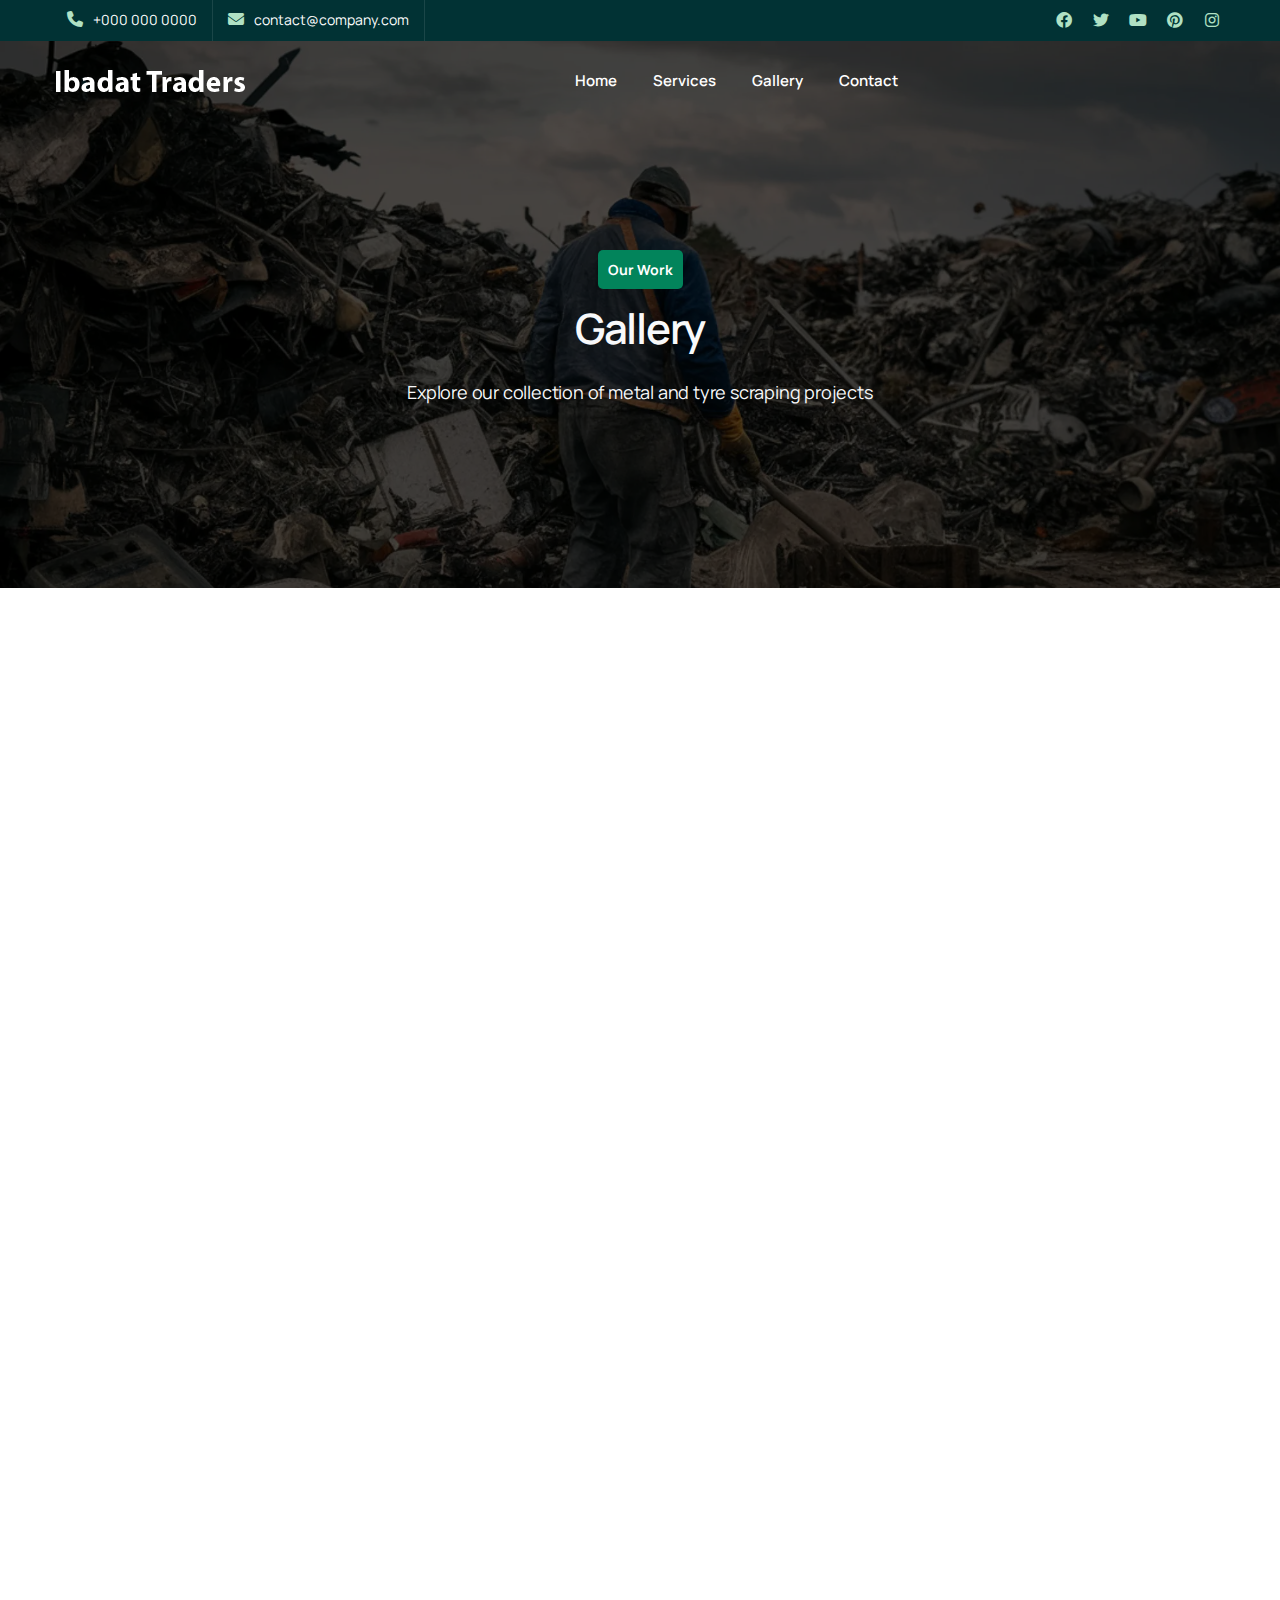
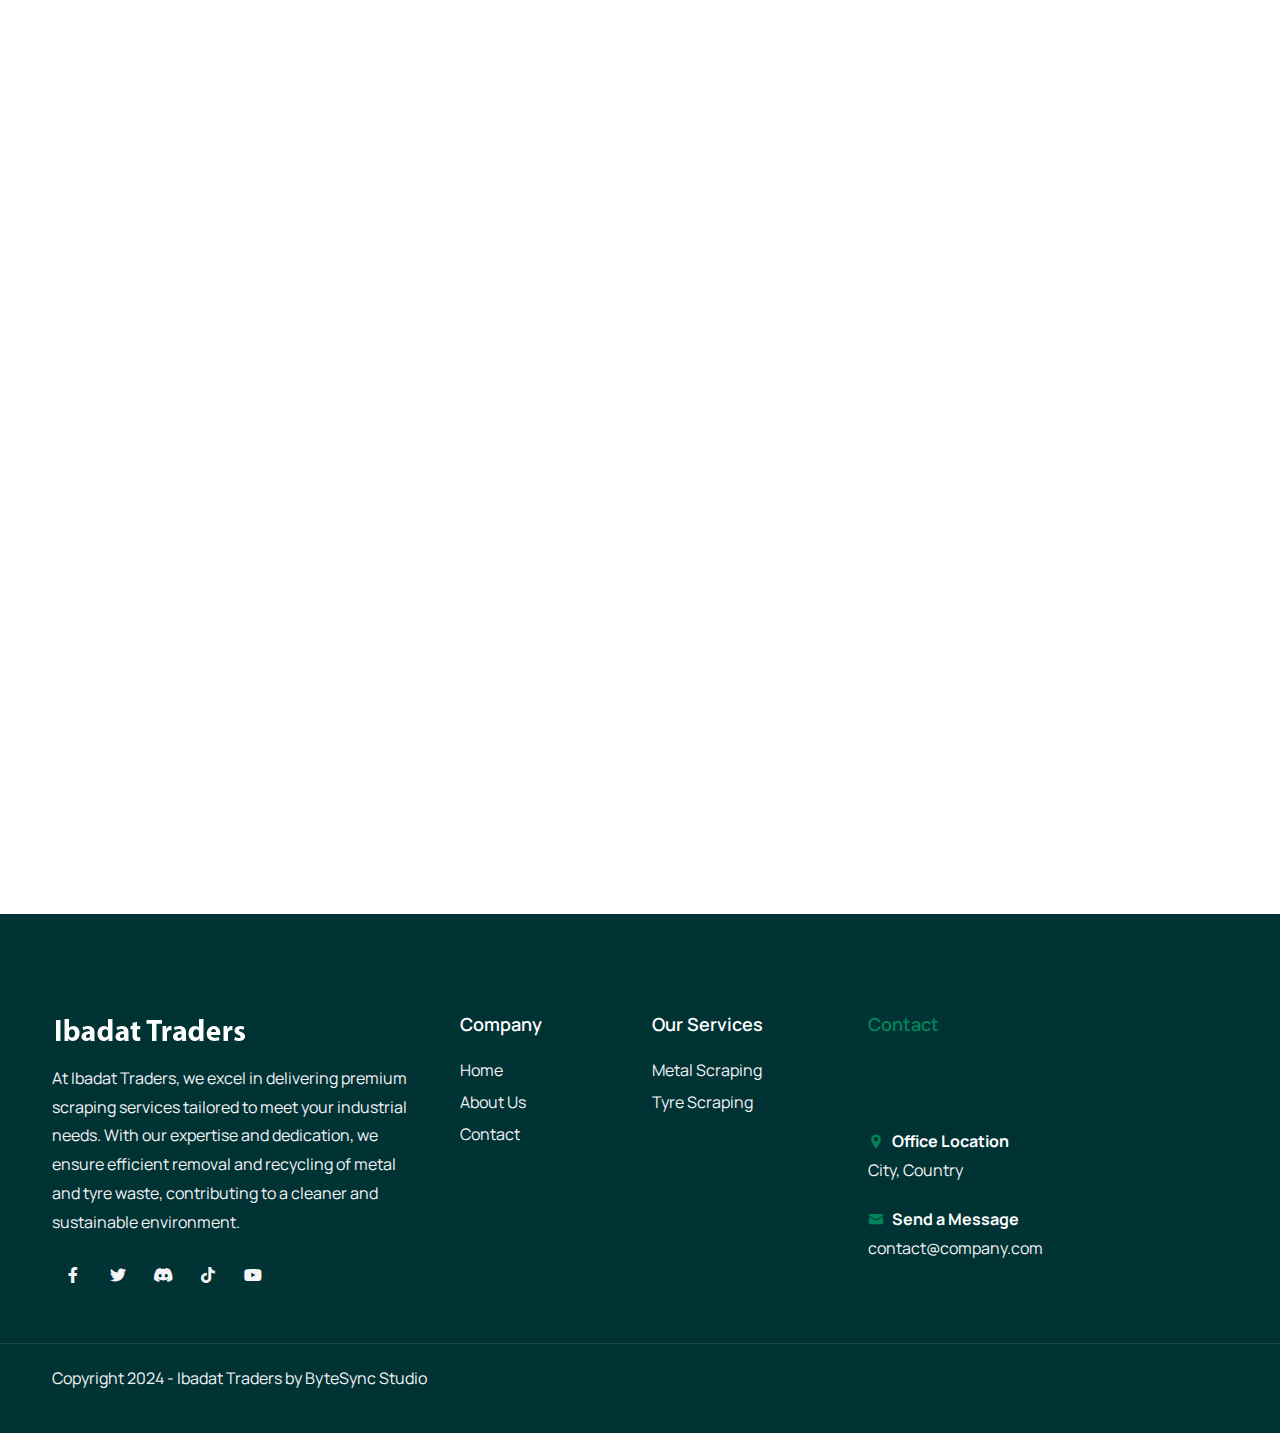
==== App/gallery.html @ 950a2a99 "final" ====
<!DOCTYPE html>
<html lang="en">
    <head>
        <title>Gallery - Ibadat Traders</title>
        <link rel="icon" href="images/icon.png" type="image/gif" sizes="16x16" />
        <meta content="text/html;charset=utf-8" http-equiv="Content-Type" />
        <meta content="width=device-width, initial-scale=1.0" name="viewport" />
        <meta content="Ibadat Traders - Metal & Tyre Scraping Gallery" name="description" />
        <meta content="" name="keywords" />
        <meta content="" name="author" />

        <!-- CSS Files -->
        <link href="css/bootstrap.min.css" rel="stylesheet" type="text/css" id="bootstrap" />
        <link href="css/plugins.css" rel="stylesheet" type="text/css" />
        <link href="css/style.css" rel="stylesheet" type="text/css" />
        <link href="css/coloring.css" rel="stylesheet" type="text/css" />
        <link id="colors" href="css/colors/scheme-01.css" rel="stylesheet" type="text/css" />
        
        <!-- Add some custom styles for the gallery -->
        <style>
            .gallery-item {
                margin-bottom: 30px;
                opacity: 0;
            }
            .gallery-item.wow.fadeInUp {
                animation-duration: 0.6s;
            }
            .gallery-img {
                border-radius: 10px;
                width: 100%;
                height: 300px;
                object-fit: cover;
                transition: transform 0.3s ease;
            }
            .gallery-img:hover {
                transform: scale(1.05);
            }
            .page-header {
                padding-top: 180px; /* Accounts for fixed header height */
                background-position: center;
                background-size: cover;
                position: relative;
            }

            .page-header::before {
                content: '';
                position: absolute;
                top: 0;
                left: 0;
                width: 100%;
                height: 100%;
                background: rgba(0,0,0,0.7);
            }

            .page-header .container {
                position: relative;
                z-index: 1;
            }

            .subtitle {
                display: inline-block;
                padding: 5px 10px;
                border-radius: 5px;
            }
        </style>
    </head>

    <body>
        <div id="wrapper">
            <!-- page preloader begin -->
            <div id="de-loader"></div>
            <!-- page preloader close -->
            <!-- Header section - copy from index.html -->
            <header class="transparent scroll-light has-topbar">
                <div id="topbar">
                    <div class="container">
                        <div class="topbar-left xs-hide">
                            <div class="topbar-widget">
                                <a href="#"><i class="fa fa-phone"></i>+000 000 0000</a>
                            </div>
                            <div class="topbar-widget">
                                <a href="#"><i class="fa fa-envelope"></i>contact@company.com</a>
                            </div>
                        </div>
                        <div class="topbar-right">
                            <div class="social-icons">
                                <a href="#"><i class="fa-brands fa-facebook fa-lg"></i></a>
                                <a href="#"><i class="fa-brands fa-twitter fa-lg"></i></a>
                                <a href="#"><i class="fa-brands fa-youtube fa-lg"></i></a>
                                <a href="#"><i class="fa-brands fa-pinterest fa-lg"></i></a>
                                <a href="#"><i class="fa-brands fa-instagram fa-lg"></i></a>
                            </div>
                        </div>
                        <div class="clearfix"></div>
                    </div>
                </div>
                <div class="container">
                    <div class="row">
                        <div class="col-md-12">
                            <div class="de-flex sm-pt10">
                                <div class="de-flex-col">
                                    <div id="logo">
                                        <a href="index.html">
                                            <img class="logo-main" src="images/logo.webp" alt="" />
                                            <img class="logo-scroll" src="images/logo-black.webp" alt="" />
                                            <img class="logo-mobile" src="images/logo.webp" alt="" />
                                        </a>
                                    </div>
                                </div>
                                <div class="de-flex-col header-col-mid">
                                    <ul id="mainmenu">
                                        <li><a class="menu-item" href="index.html">Home</a></li>
                                        <li><a class="menu-item" href="#">Services</a></li>
                                        <li><a class="menu-item" href="gallery.html">Gallery</a></li>
                                        <li><a class="menu-item" href="contact.html">Contact</a></li>
                                    </ul>
                                </div>
                                <div class="de-flex-col"></div>
                            </div>
                        </div>
                    </div>
                </div>
            </header>

            <!-- content begin -->
            <div class="no-bottom no-top" id="content">
                <div id="top"></div>
                
                <!-- Page Header -->
                <section class="page-header bg-color-3 text-center" data-bgimage="url(images/background/3.webp)">
                    <div class="container">
                        <div class="row">
                            <div class="col-lg-6 offset-lg-3">
                                <div class="pt60 pb60">
                                    <div class="subtitle bg-color-2 text-white wow fadeInUp mb-3">Our Work</div>
                                    <h2 class="wow fadeInUp text-light" data-wow-delay=".2s">Gallery</h2>
                                    <p class="lead wow fadeInUp text-light">Explore our collection of metal and tyre scraping projects</p>
                                </div>
                            </div>
                        </div>
                    </div>
                </section>

                <!-- Gallery Grid Section -->
                <section class="pt90 pb90">
                    <div class="container">
                        <div class="row g-4">
                            <!-- Gallery items with faster animations -->
                            <div class="col-lg-4 col-md-6 gallery-item wow fadeInUp">
                                <img src="images/gallery/1.jpg" alt="Scraping Work" class="gallery-img">
                            </div>
                            <div class="col-lg-4 col-md-6 gallery-item wow fadeInUp" data-wow-delay=".15s">
                                <img src="images/gallery/2.jpg" alt="Scraping Work" class="gallery-img">
                            </div>
                            <div class="col-lg-4 col-md-6 gallery-item wow fadeInUp" data-wow-delay=".3s">
                                <img src="images/gallery/3.jpg" alt="Scraping Work" class="gallery-img">
                            </div>
                            <div class="col-lg-4 col-md-6 gallery-item wow fadeInUp" data-wow-delay=".45s">
                                <img src="images/gallery/4.jpg" alt="Scraping Work" class="gallery-img">
                            </div>
                            <div class="col-lg-4 col-md-6 gallery-item wow fadeInUp" data-wow-delay=".6s">
                                <img src="images/gallery/5.jpg" alt="Scraping Work" class="gallery-img">
                            </div>
                            <div class="col-lg-4 col-md-6 gallery-item wow fadeInUp" data-wow-delay=".75s">
                                <img src="images/gallery/6.jpg" alt="Scraping Work" class="gallery-img">
                            </div>
                            <div class="col-lg-4 col-md-6 gallery-item wow fadeInUp" data-wow-delay=".9s">
                                <img src="images/gallery/7.jpg" alt="Scraping Work" class="gallery-img">
                            </div>
                            <div class="col-lg-4 col-md-6 gallery-item wow fadeInUp" data-wow-delay="1.05s">
                                <img src="images/gallery/8.jpg" alt="Scraping Work" class="gallery-img">
                            </div>
                            <div class="col-lg-4 col-md-6 gallery-item wow fadeInUp" data-wow-delay="1.2s">
                                <img src="images/gallery/9.jpg" alt="Scraping Work" class="gallery-img">
                            </div>
                            <div class="col-lg-4 col-md-6 gallery-item wow fadeInUp" data-wow-delay="1.2s">
                                <img src="images/gallery/10.jpg" alt="Scraping Work" class="gallery-img">
                            </div>
                            <div class="col-lg-4 col-md-6 gallery-item wow fadeInUp" data-wow-delay="1.2s">
                                <img src="images/gallery/11.jpg" alt="Scraping Work" class="gallery-img">
                            </div>
                            <div class="col-lg-4 col-md-6 gallery-item wow fadeInUp" data-wow-delay="1.2s">
                                <img src="images/gallery/12.jpg" alt="Scraping Work" class="gallery-img">
                            </div>
                            <div class="col-lg-4 col-md-6 gallery-item wow fadeInUp" data-wow-delay="1.2s">
                                <img src="images/gallery/13.jpg" alt="Scraping Work" class="gallery-img">
                            </div>
                            <div class="col-lg-4 col-md-6 gallery-item wow fadeInUp" data-wow-delay="1.2s">
                                <img src="images/gallery/14.jpg" alt="Scraping Work" class="gallery-img">
                            </div>
                        </div>
                    </div>
                </section>

            </div>
            <!-- content close -->

            <!-- Footer section -->
            <footer class="section-dark">
                <div class="container">
                    <div class="row gx-5">
                        <div class="col-lg-4 col-sm-6">
                            <img src="images/logo.webp" alt="" />
                            <div class="spacer-20"></div>
                            <p>
                                At Ibadat Traders, we excel in delivering premium scraping services 
                                tailored to meet your industrial needs. With our expertise and dedication, 
                                we ensure efficient removal and recycling of metal and tyre waste, 
                                contributing to a cleaner and sustainable environment.
                            </p>
                            <div class="social-icons mb-sm-30">
                                <a href="#"><i class="fa-brands fa-facebook-f"></i></a>
                                <a href="#"><i class="fa-brands fa-twitter"></i></a>
                                <a href="#"><i class="fa-brands fa-discord"></i></a>
                                <a href="#"><i class="fa-brands fa-tiktok"></i></a>
                                <a href="#"><i class="fa-brands fa-youtube"></i></a>
                            </div>
                        </div>
                        <div class="col-lg-4 col-sm-12 order-lg-1 order-sm-2">
                            <div class="row">
                                <div class="col-lg-6 col-sm-6">
                                    <div class="widget">
                                        <h5>Company</h5>
                                        <ul>
                                            <li><a href="#">Home</a></li>
                                            <li><a href="#">About Us</a></li>
                                            <li><a href="#">Contact</a></li>
                                        </ul>
                                    </div>
                                </div>
                                <div class="col-lg-6 col-sm-6">
                                    <div class="widget">
                                        <h5>Our Services</h5>
                                        <ul>
                                            <li><a href="#">Metal Scraping</a></li>
                                            <li><a href="#">Tyre Scraping</a></li>
                                        </ul>
                                    </div>
                                </div>
                            </div>
                        </div>
                        <div class="col-lg-4 col-sm-6 order-lg-2 order-sm-1">
                            <div class="widget">
                                <h5 class="id-color-2">Contact</h5>
                                <h2 class="jarallax mb0 wow fadeInUp" data-wow-delay=".2s">
                                    <i class="icofont-phone-circle id-color-2"></i>+0 000 000 000
                                </h2>
                                <div class="spacer-20"></div>
                                <div class="fw-bold text-white">
                                    <i class="icofont-location-pin me-2 id-color-2"></i>Office Location
                                </div>
                                City, Country
                                <div class="spacer-20"></div>
                                <div class="fw-bold text-white">
                                    <i class="icofont-envelope me-2 id-color-2"></i>Send a Message
                                </div>
                                contact@company.com
                            </div>
                        </div>
                    </div>
                </div>
                <div class="subfooter">
                    <div class="container">
                        <div class="row">
                            <div class="col-md-12">
                                <div class="de-flex">
                                    <div class="de-flex-col">
                                        <p>Copyright 2024 - Ibadat Traders by <a href="https://bytesyncstudio.com" target="_blank"><span>ByteSync Studio</span></a></p>
                                    </div>
                                </div>
                            </div>
                        </div>
                    </div>
                </div>
            </footer>
        </div>

        <!-- Javascript Files -->
        <script src="js/plugins.js"></script>
        <script src="js/designesia.js"></script>
    </body>
</html>
---- App/css/plugins.css ----
@charset "UTF-8";
/*!
 * animate.css -http://daneden.me/animate
 * Version - 3.5.1
 * Licensed under the MIT license - http://opensource.org/licenses/MIT
 *
 * Copyright (c) 2016 Daniel Eden
 */
 .animated{-webkit-animation-duration:.8s;animation-duration:.8s;-webkit-animation-fill-mode:both;animation-fill-mode:both}.animated.infinite{-webkit-animation-iteration-count:infinite;animation-iteration-count:infinite}.animated.hinge{-webkit-animation-duration:2s;animation-duration:2s}.animated.flipOutX,.animated.flipOutY,.animated.bounceIn,.animated.bounceOut{-webkit-animation-duration:.75s;animation-duration:.75s}@-webkit-keyframes bounce{from,20%,53%,80%,to{-webkit-animation-timing-function:cubic-bezier(.215,.61,.355,1);animation-timing-function:cubic-bezier(.215,.61,.355,1);-webkit-transform:translate3d(0,0,0);transform:translate3d(0,0,0)}40%,43%{-webkit-animation-timing-function:cubic-bezier(.755,.05,.855,.06);animation-timing-function:cubic-bezier(.755,.05,.855,.06);-webkit-transform:translate3d(0,-30px,0);transform:translate3d(0,-30px,0)}70%{-webkit-animation-timing-function:cubic-bezier(.755,.05,.855,.06);animation-timing-function:cubic-bezier(.755,.05,.855,.06);-webkit-transform:translate3d(0,-15px,0);transform:translate3d(0,-15px,0)}90%{-webkit-transform:translate3d(0,-4px,0);transform:translate3d(0,-4px,0)}}@keyframes bounce{from,20%,53%,80%,to{-webkit-animation-timing-function:cubic-bezier(.215,.61,.355,1);animation-timing-function:cubic-bezier(.215,.61,.355,1);-webkit-transform:translate3d(0,0,0);transform:translate3d(0,0,0)}40%,43%{-webkit-animation-timing-function:cubic-bezier(.755,.05,.855,.06);animation-timing-function:cubic-bezier(.755,.05,.855,.06);-webkit-transform:translate3d(0,-30px,0);transform:translate3d(0,-30px,0)}70%{-webkit-animation-timing-function:cubic-bezier(.755,.05,.855,.06);animation-timing-function:cubic-bezier(.755,.05,.855,.06);-webkit-transform:translate3d(0,-15px,0);transform:translate3d(0,-15px,0)}90%{-webkit-transform:translate3d(0,-4px,0);transform:translate3d(0,-4px,0)}}.bounce{-webkit-animation-name:bounce;animation-name:bounce;-webkit-transform-origin:center bottom;transform-origin:center bottom}@-webkit-keyframes flash{from,50%,to{opacity:1}25%,75%{opacity:0}}@keyframes flash{from,50%,to{opacity:1}25%,75%{opacity:0}}.flash{-webkit-animation-name:flash;animation-name:flash}@-webkit-keyframes pulse{from{-webkit-transform:scale3d(1,1,1);transform:scale3d(1,1,1)}50%{-webkit-transform:scale3d(1.05,1.05,1.05);transform:scale3d(1.05,1.05,1.05)}to{-webkit-transform:scale3d(1,1,1);transform:scale3d(1,1,1)}}@keyframes pulse{from{-webkit-transform:scale3d(1,1,1);transform:scale3d(1,1,1)}50%{-webkit-transform:scale3d(1.05,1.05,1.05);transform:scale3d(1.05,1.05,1.05)}to{-webkit-transform:scale3d(1,1,1);transform:scale3d(1,1,1)}}.pulse{-webkit-animation-name:pulse;animation-name:pulse}@-webkit-keyframes rubberBand{from{-webkit-transform:scale3d(1,1,1);transform:scale3d(1,1,1)}30%{-webkit-transform:scale3d(1.25,.75,1);transform:scale3d(1.25,.75,1)}40%{-webkit-transform:scale3d(.75,1.25,1);transform:scale3d(.75,1.25,1)}50%{-webkit-transform:scale3d(1.15,.85,1);transform:scale3d(1.15,.85,1)}65%{-webkit-transform:scale3d(.95,1.05,1);transform:scale3d(.95,1.05,1)}75%{-webkit-transform:scale3d(1.05,.95,1);transform:scale3d(1.05,.95,1)}to{-webkit-transform:scale3d(1,1,1);transform:scale3d(1,1,1)}}@keyframes rubberBand{from{-webkit-transform:scale3d(1,1,1);transform:scale3d(1,1,1)}30%{-webkit-transform:scale3d(1.25,.75,1);transform:scale3d(1.25,.75,1)}40%{-webkit-transform:scale3d(.75,1.25,1);transform:scale3d(.75,1.25,1)}50%{-webkit-transform:scale3d(1.15,.85,1);transform:scale3d(1.15,.85,1)}65%{-webkit-transform:scale3d(.95,1.05,1);transform:scale3d(.95,1.05,1)}75%{-webkit-transform:scale3d(1.05,.95,1);transform:scale3d(1.05,.95,1)}to{-webkit-transform:scale3d(1,1,1);transform:scale3d(1,1,1)}}.rubberBand{-webkit-animation-name:rubberBand;animation-name:rubberBand}@-webkit-keyframes shake{from,to{-webkit-transform:translate3d(0,0,0);transform:translate3d(0,0,0)}10%,30%,50%,70%,90%{-webkit-transform:translate3d(-10px,0,0);transform:translate3d(-10px,0,0)}20%,40%,60%,80%{-webkit-transform:translate3d(10px,0,0);transform:translate3d(10px,0,0)}}@keyframes shake{from,to{-webkit-transform:translate3d(0,0,0);transform:translate3d(0,0,0)}10%,30%,50%,70%,90%{-webkit-transform:translate3d(-10px,0,0);transform:translate3d(-10px,0,0)}20%,40%,60%,80%{-webkit-transform:translate3d(10px,0,0);transform:translate3d(10px,0,0)}}.shake{-webkit-animation-name:shake;animation-name:shake}@-webkit-keyframes headShake{0%{-webkit-transform:translateX(0);transform:translateX(0)}6.5%{-webkit-transform:translateX(-6px) rotateY(-9deg);transform:translateX(-6px) rotateY(-9deg)}18.5%{-webkit-transform:translateX(5px) rotateY(7deg);transform:translateX(5px) rotateY(7deg)}31.5%{-webkit-transform:translateX(-3px) rotateY(-5deg);transform:translateX(-3px) rotateY(-5deg)}43.5%{-webkit-transform:translateX(2px) rotateY(3deg);transform:translateX(2px) rotateY(3deg)}50%{-webkit-transform:translateX(0);transform:translateX(0)}}@keyframes headShake{0%{-webkit-transform:translateX(0);transform:translateX(0)}6.5%{-webkit-transform:translateX(-6px) rotateY(-9deg);transform:translateX(-6px) rotateY(-9deg)}18.5%{-webkit-transform:translateX(5px) rotateY(7deg);transform:translateX(5px) rotateY(7deg)}31.5%{-webkit-transform:translateX(-3px) rotateY(-5deg);transform:translateX(-3px) rotateY(-5deg)}43.5%{-webkit-transform:translateX(2px) rotateY(3deg);transform:translateX(2px) rotateY(3deg)}50%{-webkit-transform:translateX(0);transform:translateX(0)}}.headShake{-webkit-animation-timing-function:ease-in-out;animation-timing-function:ease-in-out;-webkit-animation-name:headShake;animation-name:headShake}@-webkit-keyframes swing{20%{-webkit-transform:rotate3d(0,0,1,15deg);transform:rotate3d(0,0,1,15deg)}40%{-webkit-transform:rotate3d(0,0,1,-10deg);transform:rotate3d(0,0,1,-10deg)}60%{-webkit-transform:rotate3d(0,0,1,5deg);transform:rotate3d(0,0,1,5deg)}80%{-webkit-transform:rotate3d(0,0,1,-5deg);transform:rotate3d(0,0,1,-5deg)}to{-webkit-transform:rotate3d(0,0,1,0deg);transform:rotate3d(0,0,1,0deg)}}@keyframes swing{20%{-webkit-transform:rotate3d(0,0,1,15deg);transform:rotate3d(0,0,1,15deg)}40%{-webkit-transform:rotate3d(0,0,1,-10deg);transform:rotate3d(0,0,1,-10deg)}60%{-webkit-transform:rotate3d(0,0,1,5deg);transform:rotate3d(0,0,1,5deg)}80%{-webkit-transform:rotate3d(0,0,1,-5deg);transform:rotate3d(0,0,1,-5deg)}to{-webkit-transform:rotate3d(0,0,1,0deg);transform:rotate3d(0,0,1,0deg)}}.swing{-webkit-transform-origin:top center;transform-origin:top center;-webkit-animation-name:swing;animation-name:swing}@-webkit-keyframes tada{from{-webkit-transform:scale3d(1,1,1);transform:scale3d(1,1,1)}10%,20%{-webkit-transform:scale3d(.9,.9,.9) rotate3d(0,0,1,-3deg);transform:scale3d(.9,.9,.9) rotate3d(0,0,1,-3deg)}30%,50%,70%,90%{-webkit-transform:scale3d(1.1,1.1,1.1) rotate3d(0,0,1,3deg);transform:scale3d(1.1,1.1,1.1) rotate3d(0,0,1,3deg)}40%,60%,80%{-webkit-transform:scale3d(1.1,1.1,1.1) rotate3d(0,0,1,-3deg);transform:scale3d(1.1,1.1,1.1) rotate3d(0,0,1,-3deg)}to{-webkit-transform:scale3d(1,1,1);transform:scale3d(1,1,1)}}@keyframes tada{from{-webkit-transform:scale3d(1,1,1);transform:scale3d(1,1,1)}10%,20%{-webkit-transform:scale3d(.9,.9,.9) rotate3d(0,0,1,-3deg);transform:scale3d(.9,.9,.9) rotate3d(0,0,1,-3deg)}30%,50%,70%,90%{-webkit-transform:scale3d(1.1,1.1,1.1) rotate3d(0,0,1,3deg);transform:scale3d(1.1,1.1,1.1) rotate3d(0,0,1,3deg)}40%,60%,80%{-webkit-transform:scale3d(1.1,1.1,1.1) rotate3d(0,0,1,-3deg);transform:scale3d(1.1,1.1,1.1) rotate3d(0,0,1,-3deg)}to{-webkit-transform:scale3d(1,1,1);transform:scale3d(1,1,1)}}.tada{-webkit-animation-name:tada;animation-name:tada}@-webkit-keyframes wobble{from{-webkit-transform:none;transform:none}15%{-webkit-transform:translate3d(-25%,0,0) rotate3d(0,0,1,-5deg);transform:translate3d(-25%,0,0) rotate3d(0,0,1,-5deg)}30%{-webkit-transform:translate3d(20%,0,0) rotate3d(0,0,1,3deg);transform:translate3d(20%,0,0) rotate3d(0,0,1,3deg)}45%{-webkit-transform:translate3d(-15%,0,0) rotate3d(0,0,1,-3deg);transform:translate3d(-15%,0,0) rotate3d(0,0,1,-3deg)}60%{-webkit-transform:translate3d(10%,0,0) rotate3d(0,0,1,2deg);transform:translate3d(10%,0,0) rotate3d(0,0,1,2deg)}75%{-webkit-transform:translate3d(-5%,0,0) rotate3d(0,0,1,-1deg);transform:translate3d(-5%,0,0) rotate3d(0,0,1,-1deg)}to{-webkit-transform:none;transform:none}}@keyframes wobble{from{-webkit-transform:none;transform:none}15%{-webkit-transform:translate3d(-25%,0,0) rotate3d(0,0,1,-5deg);transform:translate3d(-25%,0,0) rotate3d(0,0,1,-5deg)}30%{-webkit-transform:translate3d(20%,0,0) rotate3d(0,0,1,3deg);transform:translate3d(20%,0,0) rotate3d(0,0,1,3deg)}45%{-webkit-transform:translate3d(-15%,0,0) rotate3d(0,0,1,-3deg);transform:translate3d(-15%,0,0) rotate3d(0,0,1,-3deg)}60%{-webkit-transform:translate3d(10%,0,0) rotate3d(0,0,1,2deg);transform:translate3d(10%,0,0) rotate3d(0,0,1,2deg)}75%{-webkit-transform:translate3d(-5%,0,0) rotate3d(0,0,1,-1deg);transform:translate3d(-5%,0,0) rotate3d(0,0,1,-1deg)}to{-webkit-transform:none;transform:none}}.wobble{-webkit-animation-name:wobble;animation-name:wobble}@-webkit-keyframes jello{from,11.1%,to{-webkit-transform:none;transform:none}22.2%{-webkit-transform:skewX(-12.5deg) skewY(-12.5deg);transform:skewX(-12.5deg) skewY(-12.5deg)}33.3%{-webkit-transform:skewX(6.25deg) skewY(6.25deg);transform:skewX(6.25deg) skewY(6.25deg)}44.4%{-webkit-transform:skewX(-3.125deg) skewY(-3.125deg);transform:skewX(-3.125deg) skewY(-3.125deg)}55.5%{-webkit-transform:skewX(1.5625deg) skewY(1.5625deg);transform:skewX(1.5625deg) skewY(1.5625deg)}66.6%{-webkit-transform:skewX(-0.78125deg) skewY(-0.78125deg);transform:skewX(-0.78125deg) skewY(-0.78125deg)}77.7%{-webkit-transform:skewX(0.390625deg) skewY(0.390625deg);transform:skewX(0.390625deg) skewY(0.390625deg)}88.8%{-webkit-transform:skewX(-0.1953125deg) skewY(-0.1953125deg);transform:skewX(-0.1953125deg) skewY(-0.1953125deg)}}@keyframes jello{from,11.1%,to{-webkit-transform:none;transform:none}22.2%{-webkit-transform:skewX(-12.5deg) skewY(-12.5deg);transform:skewX(-12.5deg) skewY(-12.5deg)}33.3%{-webkit-transform:skewX(6.25deg) skewY(6.25deg);transform:skewX(6.25deg) skewY(6.25deg)}44.4%{-webkit-transform:skewX(-3.125deg) skewY(-3.125deg);transform:skewX(-3.125deg) skewY(-3.125deg)}55.5%{-webkit-transform:skewX(1.5625deg) skewY(1.5625deg);transform:skewX(1.5625deg) skewY(1.5625deg)}66.6%{-webkit-transform:skewX(-0.78125deg) skewY(-0.78125deg);transform:skewX(-0.78125deg) skewY(-0.78125deg)}77.7%{-webkit-transform:skewX(0.390625deg) skewY(0.390625deg);transform:skewX(0.390625deg) skewY(0.390625deg)}88.8%{-webkit-transform:skewX(-0.1953125deg) skewY(-0.1953125deg);transform:skewX(-0.1953125deg) skewY(-0.1953125deg)}}.jello{-webkit-animation-name:jello;animation-name:jello;-webkit-transform-origin:center;transform-origin:center}@-webkit-keyframes bounceIn{from,20%,40%,60%,80%,to{-webkit-animation-timing-function:cubic-bezier(.215,.61,.355,1);animation-timing-function:cubic-bezier(.215,.61,.355,1)}0%{opacity:0;-webkit-transform:scale3d(.3,.3,.3);transform:scale3d(.3,.3,.3)}20%{-webkit-transform:scale3d(1.1,1.1,1.1);transform:scale3d(1.1,1.1,1.1)}40%{-webkit-transform:scale3d(.9,.9,.9);transform:scale3d(.9,.9,.9)}60%{opacity:1;-webkit-transform:scale3d(1.03,1.03,1.03);transform:scale3d(1.03,1.03,1.03)}80%{-webkit-transform:scale3d(.97,.97,.97);transform:scale3d(.97,.97,.97)}to{opacity:1;-webkit-transform:scale3d(1,1,1);transform:scale3d(1,1,1)}}@keyframes bounceIn{from,20%,40%,60%,80%,to{-webkit-animation-timing-function:cubic-bezier(.215,.61,.355,1);animation-timing-function:cubic-bezier(.215,.61,.355,1)}0%{opacity:0;-webkit-transform:scale3d(.3,.3,.3);transform:scale3d(.3,.3,.3)}20%{-webkit-transform:scale3d(1.1,1.1,1.1);transform:scale3d(1.1,1.1,1.1)}40%{-webkit-transform:scale3d(.9,.9,.9);transform:scale3d(.9,.9,.9)}60%{opacity:1;-webkit-transform:scale3d(1.03,1.03,1.03);transform:scale3d(1.03,1.03,1.03)}80%{-webkit-transform:scale3d(.97,.97,.97);transform:scale3d(.97,.97,.97)}to{opacity:1;-webkit-transform:scale3d(1,1,1);transform:scale3d(1,1,1)}}.bounceIn{-webkit-animation-name:bounceIn;animation-name:bounceIn}@-webkit-keyframes bounceInDown{from,60%,75%,90%,to{-webkit-animation-timing-function:cubic-bezier(.215,.61,.355,1);animation-timing-function:cubic-bezier(.215,.61,.355,1)}0%{opacity:0;-webkit-transform:translate3d(0,-3000px,0);transform:translate3d(0,-3000px,0)}60%{opacity:1;-webkit-transform:translate3d(0,25px,0);transform:translate3d(0,25px,0)}75%{-webkit-transform:translate3d(0,-10px,0);transform:translate3d(0,-10px,0)}90%{-webkit-transform:translate3d(0,5px,0);transform:translate3d(0,5px,0)}to{-webkit-transform:none;transform:none}}@keyframes bounceInDown{from,60%,75%,90%,to{-webkit-animation-timing-function:cubic-bezier(.215,.61,.355,1);animation-timing-function:cubic-bezier(.215,.61,.355,1)}0%{opacity:0;-webkit-transform:translate3d(0,-3000px,0);transform:translate3d(0,-3000px,0)}60%{opacity:1;-webkit-transform:translate3d(0,25px,0);transform:translate3d(0,25px,0)}75%{-webkit-transform:translate3d(0,-10px,0);transform:translate3d(0,-10px,0)}90%{-webkit-transform:translate3d(0,5px,0);transform:translate3d(0,5px,0)}to{-webkit-transform:none;transform:none}}.bounceInDown{-webkit-animation-name:bounceInDown;animation-name:bounceInDown}@-webkit-keyframes bounceInLeft{from,60%,75%,90%,to{-webkit-animation-timing-function:cubic-bezier(.215,.61,.355,1);animation-timing-function:cubic-bezier(.215,.61,.355,1)}0%{opacity:0;-webkit-transform:translate3d(-3000px,0,0);transform:translate3d(-3000px,0,0)}60%{opacity:1;-webkit-transform:translate3d(25px,0,0);transform:translate3d(25px,0,0)}75%{-webkit-transform:translate3d(-10px,0,0);transform:translate3d(-10px,0,0)}90%{-webkit-transform:translate3d(5px,0,0);transform:translate3d(5px,0,0)}to{-webkit-transform:none;transform:none}}@keyframes bounceInLeft{from,60%,75%,90%,to{-webkit-animation-timing-function:cubic-bezier(.215,.61,.355,1);animation-timing-function:cubic-bezier(.215,.61,.355,1)}0%{opacity:0;-webkit-transform:translate3d(-3000px,0,0);transform:translate3d(-3000px,0,0)}60%{opacity:1;-webkit-transform:translate3d(25px,0,0);transform:translate3d(25px,0,0)}75%{-webkit-transform:translate3d(-10px,0,0);transform:translate3d(-10px,0,0)}90%{-webkit-transform:translate3d(5px,0,0);transform:translate3d(5px,0,0)}to{-webkit-transform:none;transform:none}}.bounceInLeft{-webkit-animation-name:bounceInLeft;animation-name:bounceInLeft}@-webkit-keyframes bounceInRight{from,60%,75%,90%,to{-webkit-animation-timing-function:cubic-bezier(.215,.61,.355,1);animation-timing-function:cubic-bezier(.215,.61,.355,1)}from{opacity:0;-webkit-transform:translate3d(3000px,0,0);transform:translate3d(3000px,0,0)}60%{opacity:1;-webkit-transform:translate3d(-25px,0,0);transform:translate3d(-25px,0,0)}75%{-webkit-transform:translate3d(10px,0,0);transform:translate3d(10px,0,0)}90%{-webkit-transform:translate3d(-5px,0,0);transform:translate3d(-5px,0,0)}to{-webkit-transform:none;transform:none}}@keyframes bounceInRight{from,60%,75%,90%,to{-webkit-animation-timing-function:cubic-bezier(.215,.61,.355,1);animation-timing-function:cubic-bezier(.215,.61,.355,1)}from{opacity:0;-webkit-transform:translate3d(3000px,0,0);transform:translate3d(3000px,0,0)}60%{opacity:1;-webkit-transform:translate3d(-25px,0,0);transform:translate3d(-25px,0,0)}75%{-webkit-transform:translate3d(10px,0,0);transform:translate3d(10px,0,0)}90%{-webkit-transform:translate3d(-5px,0,0);transform:translate3d(-5px,0,0)}to{-webkit-transform:none;transform:none}}.bounceInRight{-webkit-animation-name:bounceInRight;animation-name:bounceInRight}@-webkit-keyframes bounceInUp{from,60%,75%,90%,to{-webkit-animation-timing-function:cubic-bezier(.215,.61,.355,1);animation-timing-function:cubic-bezier(.215,.61,.355,1)}from{opacity:0;-webkit-transform:translate3d(0,3000px,0);transform:translate3d(0,3000px,0)}60%{opacity:1;-webkit-transform:translate3d(0,-20px,0);transform:translate3d(0,-20px,0)}75%{-webkit-transform:translate3d(0,10px,0);transform:translate3d(0,10px,0)}90%{-webkit-transform:translate3d(0,-5px,0);transform:translate3d(0,-5px,0)}to{-webkit-transform:translate3d(0,0,0);transform:translate3d(0,0,0)}}@keyframes bounceInUp{from,60%,75%,90%,to{-webkit-animation-timing-function:cubic-bezier(.215,.61,.355,1);animation-timing-function:cubic-bezier(.215,.61,.355,1)}from{opacity:0;-webkit-transform:translate3d(0,3000px,0);transform:translate3d(0,3000px,0)}60%{opacity:1;-webkit-transform:translate3d(0,-20px,0);transform:translate3d(0,-20px,0)}75%{-webkit-transform:translate3d(0,10px,0);transform:translate3d(0,10px,0)}90%{-webkit-transform:translate3d(0,-5px,0);transform:translate3d(0,-5px,0)}to{-webkit-transform:translate3d(0,0,0);transform:translate3d(0,0,0)}}.bounceInUp{-webkit-animation-name:bounceInUp;animation-name:bounceInUp}@-webkit-keyframes bounceOut{20%{-webkit-transform:scale3d(.9,.9,.9);transform:scale3d(.9,.9,.9)}50%,55%{opacity:1;-webkit-transform:scale3d(1.1,1.1,1.1);transform:scale3d(1.1,1.1,1.1)}to{opacity:0;-webkit-transform:scale3d(.3,.3,.3);transform:scale3d(.3,.3,.3)}}@keyframes bounceOut{20%{-webkit-transform:scale3d(.9,.9,.9);transform:scale3d(.9,.9,.9)}50%,55%{opacity:1;-webkit-transform:scale3d(1.1,1.1,1.1);transform:scale3d(1.1,1.1,1.1)}to{opacity:0;-webkit-transform:scale3d(.3,.3,.3);transform:scale3d(.3,.3,.3)}}.bounceOut{-webkit-animation-name:bounceOut;animation-name:bounceOut}@-webkit-keyframes bounceOutDown{20%{-webkit-transform:translate3d(0,10px,0);transform:translate3d(0,10px,0)}40%,45%{opacity:1;-webkit-transform:translate3d(0,-20px,0);transform:translate3d(0,-20px,0)}to{opacity:0;-webkit-transform:translate3d(0,2000px,0);transform:translate3d(0,2000px,0)}}@keyframes bounceOutDown{20%{-webkit-transform:translate3d(0,10px,0);transform:translate3d(0,10px,0)}40%,45%{opacity:1;-webkit-transform:translate3d(0,-20px,0);transform:translate3d(0,-20px,0)}to{opacity:0;-webkit-transform:translate3d(0,2000px,0);transform:translate3d(0,2000px,0)}}.bounceOutDown{-webkit-animation-name:bounceOutDown;animation-name:bounceOutDown}@-webkit-keyframes bounceOutLeft{20%{opacity:1;-webkit-transform:translate3d(20px,0,0);transform:translate3d(20px,0,0)}to{opacity:0;-webkit-transform:translate3d(-2000px,0,0);transform:translate3d(-2000px,0,0)}}@keyframes bounceOutLeft{20%{opacity:1;-webkit-transform:translate3d(20px,0,0);transform:translate3d(20px,0,0)}to{opacity:0;-webkit-transform:translate3d(-2000px,0,0);transform:translate3d(-2000px,0,0)}}.bounceOutLeft{-webkit-animation-name:bounceOutLeft;animation-name:bounceOutLeft}@-webkit-keyframes bounceOutRight{20%{opacity:1;-webkit-transform:translate3d(-20px,0,0);transform:translate3d(-20px,0,0)}to{opacity:0;-webkit-transform:translate3d(2000px,0,0);transform:translate3d(2000px,0,0)}}@keyframes bounceOutRight{20%{opacity:1;-webkit-transform:translate3d(-20px,0,0);transform:translate3d(-20px,0,0)}to{opacity:0;-webkit-transform:translate3d(2000px,0,0);transform:translate3d(2000px,0,0)}}.bounceOutRight{-webkit-animation-name:bounceOutRight;animation-name:bounceOutRight}@-webkit-keyframes bounceOutUp{20%{-webkit-transform:translate3d(0,-10px,0);transform:translate3d(0,-10px,0)}40%,45%{opacity:1;-webkit-transform:translate3d(0,20px,0);transform:translate3d(0,20px,0)}to{opacity:0;-webkit-transform:translate3d(0,-2000px,0);transform:translate3d(0,-2000px,0)}}@keyframes bounceOutUp{20%{-webkit-transform:translate3d(0,-10px,0);transform:translate3d(0,-10px,0)}40%,45%{opacity:1;-webkit-transform:translate3d(0,20px,0);transform:translate3d(0,20px,0)}to{opacity:0;-webkit-transform:translate3d(0,-2000px,0);transform:translate3d(0,-2000px,0)}}.bounceOutUp{-webkit-animation-name:bounceOutUp;animation-name:bounceOutUp}@-webkit-keyframes fadeIn{from{opacity:0}to{opacity:1}}@keyframes fadeIn{from{opacity:0}to{opacity:1}}.fadeIn{-webkit-animation-name:fadeIn;animation-name:fadeIn}@-webkit-keyframes fadeInDown{from{opacity:0;-webkit-transform:translate3d(0,-30%,0);transform:translate3d(0,-30%,0)}to{opacity:1;-webkit-transform:none;transform:none}}@keyframes fadeInDown{from{opacity:0;-webkit-transform:translate3d(0,-30%,0);transform:translate3d(0,-30%,0)}to{opacity:1;-webkit-transform:none;transform:none}}.fadeInDown{-webkit-animation-name:fadeInDown;animation-name:fadeInDown}@-webkit-keyframes fadeInDownBig{from{opacity:0;-webkit-transform:translate3d(0,-2000px,0);transform:translate3d(0,-2000px,0)}to{opacity:1;-webkit-transform:none;transform:none}}@keyframes fadeInDownBig{from{opacity:0;-webkit-transform:translate3d(0,-2000px,0);transform:translate3d(0,-2000px,0)}to{opacity:1;-webkit-transform:none;transform:none}}.fadeInDownBig{-webkit-animation-name:fadeInDownBig;animation-name:fadeInDownBig}@-webkit-keyframes fadeInLeft{from{opacity:0;-webkit-transform:translate3d(-10%,0,0);transform:translate3d(-10%,0,0)}to{opacity:1;-webkit-transform:none;transform:none}}@keyframes fadeInLeft{from{opacity:0;-webkit-transform:translate3d(-10%,0,0);transform:translate3d(-10%,0,0)}to{opacity:1;-webkit-transform:none;transform:none}}.fadeInLeft{-webkit-animation-name:fadeInLeft;animation-name:fadeInLeft}@-webkit-keyframes fadeInLeftBig{from{opacity:0;-webkit-transform:translate3d(-2000px,0,0);transform:translate3d(-2000px,0,0)}to{opacity:1;-webkit-transform:none;transform:none}}@keyframes fadeInLeftBig{from{opacity:0;-webkit-transform:translate3d(-2000px,0,0);transform:translate3d(-2000px,0,0)}to{opacity:1;-webkit-transform:none;transform:none}}.fadeInLeftBig{-webkit-animation-name:fadeInLeftBig;animation-name:fadeInLeftBig}@-webkit-keyframes fadeInRight{from{opacity:0;-webkit-transform:translate3d(10%,0,0);transform:translate3d(10%,0,0)}to{opacity:1;-webkit-transform:none;transform:none}}@keyframes fadeInRight{from{opacity:0;-webkit-transform:translate3d(10%,0,0);transform:translate3d(10%,0,0)}to{opacity:1;-webkit-transform:none;transform:none}}.fadeInRight{-webkit-animation-name:fadeInRight;animation-name:fadeInRight}@-webkit-keyframes fadeInRightBig{from{opacity:0;-webkit-transform:translate3d(2000px,0,0);transform:translate3d(2000px,0,0)}to{opacity:1;-webkit-transform:none;transform:none}}@keyframes fadeInRightBig{from{opacity:0;-webkit-transform:translate3d(2000px,0,0);transform:translate3d(2000px,0,0)}to{opacity:1;-webkit-transform:none;transform:none}}.fadeInRightBig{-webkit-animation-name:fadeInRightBig;animation-name:fadeInRightBig}@-webkit-keyframes fadeInUp{from{opacity:0;-webkit-transform:translate3d(0,30%,0);transform:translate3d(0,30%,0)}to{opacity:1;-webkit-transform:none;transform:none}}@keyframes fadeInUp{from{opacity:0;-webkit-transform:translate3d(0,30%,0);transform:translate3d(0,30%,0)}to{opacity:1;-webkit-transform:none;transform:none}}.fadeInUp{-webkit-animation-name:fadeInUp;animation-name:fadeInUp}@-webkit-keyframes fadeInUpBig{from{opacity:0;-webkit-transform:translate3d(0,2000px,0);transform:translate3d(0,2000px,0)}to{opacity:1;-webkit-transform:none;transform:none}}@keyframes fadeInUpBig{from{opacity:0;-webkit-transform:translate3d(0,2000px,0);transform:translate3d(0,2000px,0)}to{opacity:1;-webkit-transform:none;transform:none}}.fadeInUpBig{-webkit-animation-name:fadeInUpBig;animation-name:fadeInUpBig}@-webkit-keyframes fadeOut{from{opacity:1}to{opacity:0}}@keyframes fadeOut{from{opacity:1}to{opacity:0}}.fadeOut{-webkit-animation-name:fadeOut;animation-name:fadeOut}@-webkit-keyframes fadeOutDown{from{opacity:1}to{opacity:0;-webkit-transform:translate3d(0,30%,0);transform:translate3d(0,30%,0)}}@keyframes fadeOutDown{from{opacity:1}to{opacity:0;-webkit-transform:translate3d(0,30%,0);transform:translate3d(0,30%,0)}}.fadeOutDown{-webkit-animation-name:fadeOutDown;animation-name:fadeOutDown}@-webkit-keyframes fadeOutDownBig{from{opacity:1}to{opacity:0;-webkit-transform:translate3d(0,2000px,0);transform:translate3d(0,2000px,0)}}@keyframes fadeOutDownBig{from{opacity:1}to{opacity:0;-webkit-transform:translate3d(0,2000px,0);transform:translate3d(0,2000px,0)}}.fadeOutDownBig{-webkit-animation-name:fadeOutDownBig;animation-name:fadeOutDownBig}@-webkit-keyframes fadeOutLeft{from{opacity:1}to{opacity:0;-webkit-transform:translate3d(-10%,0,0);transform:translate3d(-10%,0,0)}}@keyframes fadeOutLeft{from{opacity:1}to{opacity:0;-webkit-transform:translate3d(-10%,0,0);transform:translate3d(-10%,0,0)}}.fadeOutLeft{-webkit-animation-name:fadeOutLeft;animation-name:fadeOutLeft}@-webkit-keyframes fadeOutLeftBig{from{opacity:1}to{opacity:0;-webkit-transform:translate3d(-2000px,0,0);transform:translate3d(-2000px,0,0)}}@keyframes fadeOutLeftBig{from{opacity:1}to{opacity:0;-webkit-transform:translate3d(-2000px,0,0);transform:translate3d(-2000px,0,0)}}.fadeOutLeftBig{-webkit-animation-name:fadeOutLeftBig;animation-name:fadeOutLeftBig}@-webkit-keyframes fadeOutRight{from{opacity:1}to{opacity:0;-webkit-transform:translate3d(10%,0,0);transform:translate3d(10%,0,0)}}@keyframes fadeOutRight{from{opacity:1}to{opacity:0;-webkit-transform:translate3d(10%,0,0);transform:translate3d(10%,0,0)}}.fadeOutRight{-webkit-animation-name:fadeOutRight;animation-name:fadeOutRight}@-webkit-keyframes fadeOutRightBig{from{opacity:1}to{opacity:0;-webkit-transform:translate3d(2000px,0,0);transform:translate3d(2000px,0,0)}}@keyframes fadeOutRightBig{from{opacity:1}to{opacity:0;-webkit-transform:translate3d(2000px,0,0);transform:translate3d(2000px,0,0)}}.fadeOutRightBig{-webkit-animation-name:fadeOutRightBig;animation-name:fadeOutRightBig}@-webkit-keyframes fadeOutUp{from{opacity:1}to{opacity:0;-webkit-transform:translate3d(0,-30%,0);transform:translate3d(0,-30%,0)}}@keyframes fadeOutUp{from{opacity:1}to{opacity:0;-webkit-transform:translate3d(0,-30%,0);transform:translate3d(0,-30%,0)}}.fadeOutUp{-webkit-animation-name:fadeOutUp;animation-name:fadeOutUp}@-webkit-keyframes fadeOutUpBig{from{opacity:1}to{opacity:0;-webkit-transform:translate3d(0,-2000px,0);transform:translate3d(0,-2000px,0)}}@keyframes fadeOutUpBig{from{opacity:1}to{opacity:0;-webkit-transform:translate3d(0,-2000px,0);transform:translate3d(0,-2000px,0)}}.fadeOutUpBig{-webkit-animation-name:fadeOutUpBig;animation-name:fadeOutUpBig}@-webkit-keyframes flip{from{-webkit-transform:perspective(400px) rotate3d(0,1,0,-360deg);transform:perspective(400px) rotate3d(0,1,0,-360deg);-webkit-animation-timing-function:ease-out;animation-timing-function:ease-out}40%{-webkit-transform:perspective(400px) translate3d(0,0,150px) rotate3d(0,1,0,-190deg);transform:perspective(400px) translate3d(0,0,150px) rotate3d(0,1,0,-190deg);-webkit-animation-timing-function:ease-out;animation-timing-function:ease-out}50%{-webkit-transform:perspective(400px) translate3d(0,0,150px) rotate3d(0,1,0,-170deg);transform:perspective(400px) translate3d(0,0,150px) rotate3d(0,1,0,-170deg);-webkit-animation-timing-function:ease-in;animation-timing-function:ease-in}80%{-webkit-transform:perspective(400px) scale3d(.95,.95,.95);transform:perspective(400px) scale3d(.95,.95,.95);-webkit-animation-timing-function:ease-in;animation-timing-function:ease-in}to{-webkit-transform:perspective(400px);transform:perspective(400px);-webkit-animation-timing-function:ease-in;animation-timing-function:ease-in}}@keyframes flip{from{-webkit-transform:perspective(400px) rotate3d(0,1,0,-360deg);transform:perspective(400px) rotate3d(0,1,0,-360deg);-webkit-animation-timing-function:ease-out;animation-timing-function:ease-out}40%{-webkit-transform:perspective(400px) translate3d(0,0,150px) rotate3d(0,1,0,-190deg);transform:perspective(400px) translate3d(0,0,150px) rotate3d(0,1,0,-190deg);-webkit-animation-timing-function:ease-out;animation-timing-function:ease-out}50%{-webkit-transform:perspective(400px) translate3d(0,0,150px) rotate3d(0,1,0,-170deg);transform:perspective(400px) translate3d(0,0,150px) rotate3d(0,1,0,-170deg);-webkit-animation-timing-function:ease-in;animation-timing-function:ease-in}80%{-webkit-transform:perspective(400px) scale3d(.95,.95,.95);transform:perspective(400px) scale3d(.95,.95,.95);-webkit-animation-timing-function:ease-in;animation-timing-function:ease-in}to{-webkit-transform:perspective(400px);transform:perspective(400px);-webkit-animation-timing-function:ease-in;animation-timing-function:ease-in}}.animated.flip{-webkit-backface-visibility:visible;backface-visibility:visible;-webkit-animation-name:flip;animation-name:flip}@-webkit-keyframes flipInX{from{-webkit-transform:perspective(400px) rotate3d(1,0,0,90deg);transform:perspective(400px) rotate3d(1,0,0,90deg);-webkit-animation-timing-function:ease-in;animation-timing-function:ease-in;opacity:0}40%{-webkit-transform:perspective(400px) rotate3d(1,0,0,-20deg);transform:perspective(400px) rotate3d(1,0,0,-20deg);-webkit-animation-timing-function:ease-in;animation-timing-function:ease-in}60%{-webkit-transform:perspective(400px) rotate3d(1,0,0,10deg);transform:perspective(400px) rotate3d(1,0,0,10deg);opacity:1}80%{-webkit-transform:perspective(400px) rotate3d(1,0,0,-5deg);transform:perspective(400px) rotate3d(1,0,0,-5deg)}to{-webkit-transform:perspective(400px);transform:perspective(400px)}}@keyframes flipInX{from{-webkit-transform:perspective(400px) rotate3d(1,0,0,90deg);transform:perspective(400px) rotate3d(1,0,0,90deg);-webkit-animation-timing-function:ease-in;animation-timing-function:ease-in;opacity:0}40%{-webkit-transform:perspective(400px) rotate3d(1,0,0,-20deg);transform:perspective(400px) rotate3d(1,0,0,-20deg);-webkit-animation-timing-function:ease-in;animation-timing-function:ease-in}60%{-webkit-transform:perspective(400px) rotate3d(1,0,0,10deg);transform:perspective(400px) rotate3d(1,0,0,10deg);opacity:1}80%{-webkit-transform:perspective(400px) rotate3d(1,0,0,-5deg);transform:perspective(400px) rotate3d(1,0,0,-5deg)}to{-webkit-transform:perspective(400px);transform:perspective(400px)}}.flipInX{-webkit-backface-visibility:visible!important;backface-visibility:visible!important;-webkit-animation-name:flipInX;animation-name:flipInX}@-webkit-keyframes flipInY{from{-webkit-transform:perspective(400px) rotate3d(0,1,0,90deg);transform:perspective(400px) rotate3d(0,1,0,90deg);-webkit-animation-timing-function:ease-in;animation-timing-function:ease-in;opacity:0}40%{-webkit-transform:perspective(400px) rotate3d(0,1,0,-20deg);transform:perspective(400px) rotate3d(0,1,0,-20deg);-webkit-animation-timing-function:ease-in;animation-timing-function:ease-in}60%{-webkit-transform:perspective(400px) rotate3d(0,1,0,10deg);transform:perspective(400px) rotate3d(0,1,0,10deg);opacity:1}80%{-webkit-transform:perspective(400px) rotate3d(0,1,0,-5deg);transform:perspective(400px) rotate3d(0,1,0,-5deg)}to{-webkit-transform:perspective(400px);transform:perspective(400px)}}@keyframes flipInY{from{-webkit-transform:perspective(400px) rotate3d(0,1,0,90deg);transform:perspective(400px) rotate3d(0,1,0,90deg);-webkit-animation-timing-function:ease-in;animation-timing-function:ease-in;opacity:0}40%{-webkit-transform:perspective(400px) rotate3d(0,1,0,-20deg);transform:perspective(400px) rotate3d(0,1,0,-20deg);-webkit-animation-timing-function:ease-in;animation-timing-function:ease-in}60%{-webkit-transform:perspective(400px) rotate3d(0,1,0,10deg);transform:perspective(400px) rotate3d(0,1,0,10deg);opacity:1}80%{-webkit-transform:perspective(400px) rotate3d(0,1,0,-5deg);transform:perspective(400px) rotate3d(0,1,0,-5deg)}to{-webkit-transform:perspective(400px);transform:perspective(400px)}}.flipInY{-webkit-backface-visibility:visible!important;backface-visibility:visible!important;-webkit-animation-name:flipInY;animation-name:flipInY}@-webkit-keyframes flipOutX{from{-webkit-transform:perspective(400px);transform:perspective(400px)}30%{-webkit-transform:perspective(400px) rotate3d(1,0,0,-20deg);transform:perspective(400px) rotate3d(1,0,0,-20deg);opacity:1}to{-webkit-transform:perspective(400px) rotate3d(1,0,0,90deg);transform:perspective(400px) rotate3d(1,0,0,90deg);opacity:0}}@keyframes flipOutX{from{-webkit-transform:perspective(400px);transform:perspective(400px)}30%{-webkit-transform:perspective(400px) rotate3d(1,0,0,-20deg);transform:perspective(400px) rotate3d(1,0,0,-20deg);opacity:1}to{-webkit-transform:perspective(400px) rotate3d(1,0,0,90deg);transform:perspective(400px) rotate3d(1,0,0,90deg);opacity:0}}.flipOutX{-webkit-animation-name:flipOutX;animation-name:flipOutX;-webkit-backface-visibility:visible!important;backface-visibility:visible!important}@-webkit-keyframes flipOutY{from{-webkit-transform:perspective(400px);transform:perspective(400px)}30%{-webkit-transform:perspective(400px) rotate3d(0,1,0,-15deg);transform:perspective(400px) rotate3d(0,1,0,-15deg);opacity:1}to{-webkit-transform:perspective(400px) rotate3d(0,1,0,90deg);transform:perspective(400px) rotate3d(0,1,0,90deg);opacity:0}}@keyframes flipOutY{from{-webkit-transform:perspective(400px);transform:perspective(400px)}30%{-webkit-transform:perspective(400px) rotate3d(0,1,0,-15deg);transform:perspective(400px) rotate3d(0,1,0,-15deg);opacity:1}to{-webkit-transform:perspective(400px) rotate3d(0,1,0,90deg);transform:perspective(400px) rotate3d(0,1,0,90deg);opacity:0}}.flipOutY{-webkit-backface-visibility:visible!important;backface-visibility:visible!important;-webkit-animation-name:flipOutY;animation-name:flipOutY}@-webkit-keyframes lightSpeedIn{from{-webkit-transform:translate3d(10%,0,0) skewX(-30deg);transform:translate3d(10%,0,0) skewX(-30deg);opacity:0}60%{-webkit-transform:skewX(20deg);transform:skewX(20deg);opacity:1}80%{-webkit-transform:skewX(-5deg);transform:skewX(-5deg);opacity:1}to{-webkit-transform:none;transform:none;opacity:1}}@keyframes lightSpeedIn{from{-webkit-transform:translate3d(10%,0,0) skewX(-30deg);transform:translate3d(10%,0,0) skewX(-30deg);opacity:0}60%{-webkit-transform:skewX(20deg);transform:skewX(20deg);opacity:1}80%{-webkit-transform:skewX(-5deg);transform:skewX(-5deg);opacity:1}to{-webkit-transform:none;transform:none;opacity:1}}.lightSpeedIn{-webkit-animation-name:lightSpeedIn;animation-name:lightSpeedIn;-webkit-animation-timing-function:ease-out;animation-timing-function:ease-out}@-webkit-keyframes lightSpeedOut{from{opacity:1}to{-webkit-transform:translate3d(10%,0,0) skewX(30deg);transform:translate3d(10%,0,0) skewX(30deg);opacity:0}}@keyframes lightSpeedOut{from{opacity:1}to{-webkit-transform:translate3d(10%,0,0) skewX(30deg);transform:translate3d(10%,0,0) skewX(30deg);opacity:0}}.lightSpeedOut{-webkit-animation-name:lightSpeedOut;animation-name:lightSpeedOut;-webkit-animation-timing-function:ease-in;animation-timing-function:ease-in}@-webkit-keyframes rotateIn{from{-webkit-transform-origin:center;transform-origin:center;-webkit-transform:rotate3d(0,0,1,-200deg);transform:rotate3d(0,0,1,-200deg);opacity:0}to{-webkit-transform-origin:center;transform-origin:center;-webkit-transform:none;transform:none;opacity:1}}@keyframes rotateIn{from{-webkit-transform-origin:center;transform-origin:center;-webkit-transform:rotate3d(0,0,1,-200deg);transform:rotate3d(0,0,1,-200deg);opacity:0}to{-webkit-transform-origin:center;transform-origin:center;-webkit-transform:none;transform:none;opacity:1}}.rotateIn{-webkit-animation-name:rotateIn;animation-name:rotateIn}@-webkit-keyframes rotateInDownLeft{from{-webkit-transform-origin:left bottom;transform-origin:left bottom;-webkit-transform:rotate3d(0,0,1,-45deg);transform:rotate3d(0,0,1,-45deg);opacity:0}to{-webkit-transform-origin:left bottom;transform-origin:left bottom;-webkit-transform:none;transform:none;opacity:1}}@keyframes rotateInDownLeft{from{-webkit-transform-origin:left bottom;transform-origin:left bottom;-webkit-transform:rotate3d(0,0,1,-45deg);transform:rotate3d(0,0,1,-45deg);opacity:0}to{-webkit-transform-origin:left bottom;transform-origin:left bottom;-webkit-transform:none;transform:none;opacity:1}}.rotateInDownLeft{-webkit-animation-name:rotateInDownLeft;animation-name:rotateInDownLeft}@-webkit-keyframes rotateInDownRight{from{-webkit-transform-origin:right bottom;transform-origin:right bottom;-webkit-transform:rotate3d(0,0,1,45deg);transform:rotate3d(0,0,1,45deg);opacity:0}to{-webkit-transform-origin:right bottom;transform-origin:right bottom;-webkit-transform:none;transform:none;opacity:1}}@keyframes rotateInDownRight{from{-webkit-transform-origin:right bottom;transform-origin:right bottom;-webkit-transform:rotate3d(0,0,1,45deg);transform:rotate3d(0,0,1,45deg);opacity:0}to{-webkit-transform-origin:right bottom;transform-origin:right bottom;-webkit-transform:none;transform:none;opacity:1}}.rotateInDownRight{-webkit-animation-name:rotateInDownRight;animation-name:rotateInDownRight}@-webkit-keyframes rotateInUpLeft{from{-webkit-transform-origin:left bottom;transform-origin:left bottom;-webkit-transform:rotate3d(0,0,1,45deg);transform:rotate3d(0,0,1,45deg);opacity:0}to{-webkit-transform-origin:left bottom;transform-origin:left bottom;-webkit-transform:none;transform:none;opacity:1}}@keyframes rotateInUpLeft{from{-webkit-transform-origin:left bottom;transform-origin:left bottom;-webkit-transform:rotate3d(0,0,1,45deg);transform:rotate3d(0,0,1,45deg);opacity:0}to{-webkit-transform-origin:left bottom;transform-origin:left bottom;-webkit-transform:none;transform:none;opacity:1}}.rotateInUpLeft{-webkit-animation-name:rotateInUpLeft;animation-name:rotateInUpLeft}@-webkit-keyframes rotateInUpRight{from{-webkit-transform-origin:right bottom;transform-origin:right bottom;-webkit-transform:rotate3d(0,0,1,-90deg);transform:rotate3d(0,0,1,-90deg);opacity:0}to{-webkit-transform-origin:right bottom;transform-origin:right bottom;-webkit-transform:none;transform:none;opacity:1}}@keyframes rotateInUpRight{from{-webkit-transform-origin:right bottom;transform-origin:right bottom;-webkit-transform:rotate3d(0,0,1,-90deg);transform:rotate3d(0,0,1,-90deg);opacity:0}to{-webkit-transform-origin:right bottom;transform-origin:right bottom;-webkit-transform:none;transform:none;opacity:1}}.rotateInUpRight{-webkit-animation-name:rotateInUpRight;animation-name:rotateInUpRight}@-webkit-keyframes rotateOut{from{-webkit-transform-origin:center;transform-origin:center;opacity:1}to{-webkit-transform-origin:center;transform-origin:center;-webkit-transform:rotate3d(0,0,1,200deg);transform:rotate3d(0,0,1,200deg);opacity:0}}@keyframes rotateOut{from{-webkit-transform-origin:center;transform-origin:center;opacity:1}to{-webkit-transform-origin:center;transform-origin:center;-webkit-transform:rotate3d(0,0,1,200deg);transform:rotate3d(0,0,1,200deg);opacity:0}}.rotateOut{-webkit-animation-name:rotateOut;animation-name:rotateOut}@-webkit-keyframes rotateOutDownLeft{from{-webkit-transform-origin:left bottom;transform-origin:left bottom;opacity:1}to{-webkit-transform-origin:left bottom;transform-origin:left bottom;-webkit-transform:rotate3d(0,0,1,45deg);transform:rotate3d(0,0,1,45deg);opacity:0}}@keyframes rotateOutDownLeft{from{-webkit-transform-origin:left bottom;transform-origin:left bottom;opacity:1}to{-webkit-transform-origin:left bottom;transform-origin:left bottom;-webkit-transform:rotate3d(0,0,1,45deg);transform:rotate3d(0,0,1,45deg);opacity:0}}.rotateOutDownLeft{-webkit-animation-name:rotateOutDownLeft;animation-name:rotateOutDownLeft}@-webkit-keyframes rotateOutDownRight{from{-webkit-transform-origin:right bottom;transform-origin:right bottom;opacity:1}to{-webkit-transform-origin:right bottom;transform-origin:right bottom;-webkit-transform:rotate3d(0,0,1,-45deg);transform:rotate3d(0,0,1,-45deg);opacity:0}}@keyframes rotateOutDownRight{from{-webkit-transform-origin:right bottom;transform-origin:right bottom;opacity:1}to{-webkit-transform-origin:right bottom;transform-origin:right bottom;-webkit-transform:rotate3d(0,0,1,-45deg);transform:rotate3d(0,0,1,-45deg);opacity:0}}.rotateOutDownRight{-webkit-animation-name:rotateOutDownRight;animation-name:rotateOutDownRight}@-webkit-keyframes rotateOutUpLeft{from{-webkit-transform-origin:left bottom;transform-origin:left bottom;opacity:1}to{-webkit-transform-origin:left bottom;transform-origin:left bottom;-webkit-transform:rotate3d(0,0,1,-45deg);transform:rotate3d(0,0,1,-45deg);opacity:0}}@keyframes rotateOutUpLeft{from{-webkit-transform-origin:left bottom;transform-origin:left bottom;opacity:1}to{-webkit-transform-origin:left bottom;transform-origin:left bottom;-webkit-transform:rotate3d(0,0,1,-45deg);transform:rotate3d(0,0,1,-45deg);opacity:0}}.rotateOutUpLeft{-webkit-animation-name:rotateOutUpLeft;animation-name:rotateOutUpLeft}@-webkit-keyframes rotateOutUpRight{from{-webkit-transform-origin:right bottom;transform-origin:right bottom;opacity:1}to{-webkit-transform-origin:right bottom;transform-origin:right bottom;-webkit-transform:rotate3d(0,0,1,90deg);transform:rotate3d(0,0,1,90deg);opacity:0}}@keyframes rotateOutUpRight{from{-webkit-transform-origin:right bottom;transform-origin:right bottom;opacity:1}to{-webkit-transform-origin:right bottom;transform-origin:right bottom;-webkit-transform:rotate3d(0,0,1,90deg);transform:rotate3d(0,0,1,90deg);opacity:0}}.rotateOutUpRight{-webkit-animation-name:rotateOutUpRight;animation-name:rotateOutUpRight}@-webkit-keyframes hinge{0%{-webkit-transform-origin:top left;transform-origin:top left;-webkit-animation-timing-function:ease-in-out;animation-timing-function:ease-in-out}20%,60%{-webkit-transform:rotate3d(0,0,1,80deg);transform:rotate3d(0,0,1,80deg);-webkit-transform-origin:top left;transform-origin:top left;-webkit-animation-timing-function:ease-in-out;animation-timing-function:ease-in-out}40%,80%{-webkit-transform:rotate3d(0,0,1,60deg);transform:rotate3d(0,0,1,60deg);-webkit-transform-origin:top left;transform-origin:top left;-webkit-animation-timing-function:ease-in-out;animation-timing-function:ease-in-out;opacity:1}to{-webkit-transform:translate3d(0,700px,0);transform:translate3d(0,700px,0);opacity:0}}@keyframes hinge{0%{-webkit-transform-origin:top left;transform-origin:top left;-webkit-animation-timing-function:ease-in-out;animation-timing-function:ease-in-out}20%,60%{-webkit-transform:rotate3d(0,0,1,80deg);transform:rotate3d(0,0,1,80deg);-webkit-transform-origin:top left;transform-origin:top left;-webkit-animation-timing-function:ease-in-out;animation-timing-function:ease-in-out}40%,80%{-webkit-transform:rotate3d(0,0,1,60deg);transform:rotate3d(0,0,1,60deg);-webkit-transform-origin:top left;transform-origin:top left;-webkit-animation-timing-function:ease-in-out;animation-timing-function:ease-in-out;opacity:1}to{-webkit-transform:translate3d(0,700px,0);transform:translate3d(0,700px,0);opacity:0}}.hinge{-webkit-animation-name:hinge;animation-name:hinge}@-webkit-keyframes rollIn{from{opacity:0;-webkit-transform:translate3d(-10%,0,0) rotate3d(0,0,1,-120deg);transform:translate3d(-10%,0,0) rotate3d(0,0,1,-120deg)}to{opacity:1;-webkit-transform:none;transform:none}}@keyframes rollIn{from{opacity:0;-webkit-transform:translate3d(-10%,0,0) rotate3d(0,0,1,-120deg);transform:translate3d(-10%,0,0) rotate3d(0,0,1,-120deg)}to{opacity:1;-webkit-transform:none;transform:none}}.rollIn{-webkit-animation-name:rollIn;animation-name:rollIn}@-webkit-keyframes rollOut{from{opacity:1}to{opacity:0;-webkit-transform:translate3d(10%,0,0) rotate3d(0,0,1,120deg);transform:translate3d(10%,0,0) rotate3d(0,0,1,120deg)}}@keyframes rollOut{from{opacity:1}to{opacity:0;-webkit-transform:translate3d(10%,0,0) rotate3d(0,0,1,120deg);transform:translate3d(10%,0,0) rotate3d(0,0,1,120deg)}}.rollOut{-webkit-animation-name:rollOut;animation-name:rollOut}@-webkit-keyframes zoomIn{from{opacity:0;-webkit-transform:scale3d(.3,.3,.3);transform:scale3d(.3,.3,.3)}50%{opacity:1}}@keyframes zoomIn{from{opacity:0;-webkit-transform:scale3d(.3,.3,.3);transform:scale3d(.3,.3,.3)}50%{opacity:1}}.zoomIn{-webkit-animation-name:zoomIn;animation-name:zoomIn}@-webkit-keyframes zoomInDown{from{opacity:0;-webkit-transform:scale3d(.1,.1,.1) translate3d(0,-1000px,0);transform:scale3d(.1,.1,.1) translate3d(0,-1000px,0);-webkit-animation-timing-function:cubic-bezier(.55,.055,.675,.19);animation-timing-function:cubic-bezier(.55,.055,.675,.19)}60%{opacity:1;-webkit-transform:scale3d(.475,.475,.475) translate3d(0,60px,0);transform:scale3d(.475,.475,.475) translate3d(0,60px,0);-webkit-animation-timing-function:cubic-bezier(.175,.885,.32,1);animation-timing-function:cubic-bezier(.175,.885,.32,1)}}@keyframes zoomInDown{from{opacity:0;-webkit-transform:scale3d(.1,.1,.1) translate3d(0,-1000px,0);transform:scale3d(.1,.1,.1) translate3d(0,-1000px,0);-webkit-animation-timing-function:cubic-bezier(.55,.055,.675,.19);animation-timing-function:cubic-bezier(.55,.055,.675,.19)}60%{opacity:1;-webkit-transform:scale3d(.475,.475,.475) translate3d(0,60px,0);transform:scale3d(.475,.475,.475) translate3d(0,60px,0);-webkit-animation-timing-function:cubic-bezier(.175,.885,.32,1);animation-timing-function:cubic-bezier(.175,.885,.32,1)}}.zoomInDown{-webkit-animation-name:zoomInDown;animation-name:zoomInDown}@-webkit-keyframes zoomInLeft{from{opacity:0;-webkit-transform:scale3d(.1,.1,.1) translate3d(-1000px,0,0);transform:scale3d(.1,.1,.1) translate3d(-1000px,0,0);-webkit-animation-timing-function:cubic-bezier(.55,.055,.675,.19);animation-timing-function:cubic-bezier(.55,.055,.675,.19)}60%{opacity:1;-webkit-transform:scale3d(.475,.475,.475) translate3d(10px,0,0);transform:scale3d(.475,.475,.475) translate3d(10px,0,0);-webkit-animation-timing-function:cubic-bezier(.175,.885,.32,1);animation-timing-function:cubic-bezier(.175,.885,.32,1)}}@keyframes zoomInLeft{from{opacity:0;-webkit-transform:scale3d(.1,.1,.1) translate3d(-1000px,0,0);transform:scale3d(.1,.1,.1) translate3d(-1000px,0,0);-webkit-animation-timing-function:cubic-bezier(.55,.055,.675,.19);animation-timing-function:cubic-bezier(.55,.055,.675,.19)}60%{opacity:1;-webkit-transform:scale3d(.475,.475,.475) translate3d(10px,0,0);transform:scale3d(.475,.475,.475) translate3d(10px,0,0);-webkit-animation-timing-function:cubic-bezier(.175,.885,.32,1);animation-timing-function:cubic-bezier(.175,.885,.32,1)}}.zoomInLeft{-webkit-animation-name:zoomInLeft;animation-name:zoomInLeft}@-webkit-keyframes zoomInRight{from{opacity:0;-webkit-transform:scale3d(.1,.1,.1) translate3d(1000px,0,0);transform:scale3d(.1,.1,.1) translate3d(1000px,0,0);-webkit-animation-timing-function:cubic-bezier(.55,.055,.675,.19);animation-timing-function:cubic-bezier(.55,.055,.675,.19)}60%{opacity:1;-webkit-transform:scale3d(.475,.475,.475) translate3d(-10px,0,0);transform:scale3d(.475,.475,.475) translate3d(-10px,0,0);-webkit-animation-timing-function:cubic-bezier(.175,.885,.32,1);animation-timing-function:cubic-bezier(.175,.885,.32,1)}}@keyframes zoomInRight{from{opacity:0;-webkit-transform:scale3d(.1,.1,.1) translate3d(1000px,0,0);transform:scale3d(.1,.1,.1) translate3d(1000px,0,0);-webkit-animation-timing-function:cubic-bezier(.55,.055,.675,.19);animation-timing-function:cubic-bezier(.55,.055,.675,.19)}60%{opacity:1;-webkit-transform:scale3d(.475,.475,.475) translate3d(-10px,0,0);transform:scale3d(.475,.475,.475) translate3d(-10px,0,0);-webkit-animation-timing-function:cubic-bezier(.175,.885,.32,1);animation-timing-function:cubic-bezier(.175,.885,.32,1)}}.zoomInRight{-webkit-animation-name:zoomInRight;animation-name:zoomInRight}@-webkit-keyframes zoomInUp{from{opacity:0;-webkit-transform:scale3d(.1,.1,.1) translate3d(0,1000px,0);transform:scale3d(.1,.1,.1) translate3d(0,1000px,0);-webkit-animation-timing-function:cubic-bezier(.55,.055,.675,.19);animation-timing-function:cubic-bezier(.55,.055,.675,.19)}60%{opacity:1;-webkit-transform:scale3d(.475,.475,.475) translate3d(0,-60px,0);transform:scale3d(.475,.475,.475) translate3d(0,-60px,0);-webkit-animation-timing-function:cubic-bezier(.175,.885,.32,1);animation-timing-function:cubic-bezier(.175,.885,.32,1)}}@keyframes zoomInUp{from{opacity:0;-webkit-transform:scale3d(.1,.1,.1) translate3d(0,1000px,0);transform:scale3d(.1,.1,.1) translate3d(0,1000px,0);-webkit-animation-timing-function:cubic-bezier(.55,.055,.675,.19);animation-timing-function:cubic-bezier(.55,.055,.675,.19)}60%{opacity:1;-webkit-transform:scale3d(.475,.475,.475) translate3d(0,-60px,0);transform:scale3d(.475,.475,.475) translate3d(0,-60px,0);-webkit-animation-timing-function:cubic-bezier(.175,.885,.32,1);animation-timing-function:cubic-bezier(.175,.885,.32,1)}}.zoomInUp{-webkit-animation-name:zoomInUp;animation-name:zoomInUp}@-webkit-keyframes zoomOut{from{opacity:1}50%{opacity:0;-webkit-transform:scale3d(.3,.3,.3);transform:scale3d(.3,.3,.3)}to{opacity:0}}@keyframes zoomOut{from{opacity:1}50%{opacity:0;-webkit-transform:scale3d(.3,.3,.3);transform:scale3d(.3,.3,.3)}to{opacity:0}}.zoomOut{-webkit-animation-name:zoomOut;animation-name:zoomOut}@-webkit-keyframes zoomOutDown{40%{opacity:1;-webkit-transform:scale3d(.475,.475,.475) translate3d(0,-60px,0);transform:scale3d(.475,.475,.475) translate3d(0,-60px,0);-webkit-animation-timing-function:cubic-bezier(.55,.055,.675,.19);animation-timing-function:cubic-bezier(.55,.055,.675,.19)}to{opacity:0;-webkit-transform:scale3d(.1,.1,.1) translate3d(0,2000px,0);transform:scale3d(.1,.1,.1) translate3d(0,2000px,0);-webkit-transform-origin:center bottom;transform-origin:center bottom;-webkit-animation-timing-function:cubic-bezier(.175,.885,.32,1);animation-timing-function:cubic-bezier(.175,.885,.32,1)}}@keyframes zoomOutDown{40%{opacity:1;-webkit-transform:scale3d(.475,.475,.475) translate3d(0,-60px,0);transform:scale3d(.475,.475,.475) translate3d(0,-60px,0);-webkit-animation-timing-function:cubic-bezier(.55,.055,.675,.19);animation-timing-function:cubic-bezier(.55,.055,.675,.19)}to{opacity:0;-webkit-transform:scale3d(.1,.1,.1) translate3d(0,2000px,0);transform:scale3d(.1,.1,.1) translate3d(0,2000px,0);-webkit-transform-origin:center bottom;transform-origin:center bottom;-webkit-animation-timing-function:cubic-bezier(.175,.885,.32,1);animation-timing-function:cubic-bezier(.175,.885,.32,1)}}.zoomOutDown{-webkit-animation-name:zoomOutDown;animation-name:zoomOutDown}@-webkit-keyframes zoomOutLeft{40%{opacity:1;-webkit-transform:scale3d(.475,.475,.475) translate3d(42px,0,0);transform:scale3d(.475,.475,.475) translate3d(42px,0,0)}to{opacity:0;-webkit-transform:scale(.1) translate3d(-2000px,0,0);transform:scale(.1) translate3d(-2000px,0,0);-webkit-transform-origin:left center;transform-origin:left center}}@keyframes zoomOutLeft{40%{opacity:1;-webkit-transform:scale3d(.475,.475,.475) translate3d(42px,0,0);transform:scale3d(.475,.475,.475) translate3d(42px,0,0)}to{opacity:0;-webkit-transform:scale(.1) translate3d(-2000px,0,0);transform:scale(.1) translate3d(-2000px,0,0);-webkit-transform-origin:left center;transform-origin:left center}}.zoomOutLeft{-webkit-animation-name:zoomOutLeft;animation-name:zoomOutLeft}@-webkit-keyframes zoomOutRight{40%{opacity:1;-webkit-transform:scale3d(.475,.475,.475) translate3d(-42px,0,0);transform:scale3d(.475,.475,.475) translate3d(-42px,0,0)}to{opacity:0;-webkit-transform:scale(.1) translate3d(2000px,0,0);transform:scale(.1) translate3d(2000px,0,0);-webkit-transform-origin:right center;transform-origin:right center}}@keyframes zoomOutRight{40%{opacity:1;-webkit-transform:scale3d(.475,.475,.475) translate3d(-42px,0,0);transform:scale3d(.475,.475,.475) translate3d(-42px,0,0)}to{opacity:0;-webkit-transform:scale(.1) translate3d(2000px,0,0);transform:scale(.1) translate3d(2000px,0,0);-webkit-transform-origin:right center;transform-origin:right center}}.zoomOutRight{-webkit-animation-name:zoomOutRight;animation-name:zoomOutRight}@-webkit-keyframes zoomOutUp{40%{opacity:1;-webkit-transform:scale3d(.475,.475,.475) translate3d(0,60px,0);transform:scale3d(.475,.475,.475) translate3d(0,60px,0);-webkit-animation-timing-function:cubic-bezier(.55,.055,.675,.19);animation-timing-function:cubic-bezier(.55,.055,.675,.19)}to{opacity:0;-webkit-transform:scale3d(.1,.1,.1) translate3d(0,-2000px,0);transform:scale3d(.1,.1,.1) translate3d(0,-2000px,0);-webkit-transform-origin:center bottom;transform-origin:center bottom;-webkit-animation-timing-function:cubic-bezier(.175,.885,.32,1);animation-timing-function:cubic-bezier(.175,.885,.32,1)}}@keyframes zoomOutUp{40%{opacity:1;-webkit-transform:scale3d(.475,.475,.475) translate3d(0,60px,0);transform:scale3d(.475,.475,.475) translate3d(0,60px,0);-webkit-animation-timing-function:cubic-bezier(.55,.055,.675,.19);animation-timing-function:cubic-bezier(.55,.055,.675,.19)}to{opacity:0;-webkit-transform:scale3d(.1,.1,.1) translate3d(0,-2000px,0);transform:scale3d(.1,.1,.1) translate3d(0,-2000px,0);-webkit-transform-origin:center bottom;transform-origin:center bottom;-webkit-animation-timing-function:cubic-bezier(.175,.885,.32,1);animation-timing-function:cubic-bezier(.175,.885,.32,1)}}.zoomOutUp{-webkit-animation-name:zoomOutUp;animation-name:zoomOutUp}@-webkit-keyframes slideInDown{from{-webkit-transform:translate3d(0,-30%,0);transform:translate3d(0,-30%,0);visibility:visible}to{-webkit-transform:translate3d(0,0,0);transform:translate3d(0,0,0)}}@keyframes slideInDown{from{-webkit-transform:translate3d(0,-30%,0);transform:translate3d(0,-30%,0);visibility:visible}to{-webkit-transform:translate3d(0,0,0);transform:translate3d(0,0,0)}}.slideInDown{-webkit-animation-name:slideInDown;animation-name:slideInDown}@-webkit-keyframes slideInLeft{from{-webkit-transform:translate3d(-10%,0,0);transform:translate3d(-10%,0,0);visibility:visible}to{-webkit-transform:translate3d(0,0,0);transform:translate3d(0,0,0)}}@keyframes slideInLeft{from{-webkit-transform:translate3d(-10%,0,0);transform:translate3d(-10%,0,0);visibility:visible}to{-webkit-transform:translate3d(0,0,0);transform:translate3d(0,0,0)}}.slideInLeft{-webkit-animation-name:slideInLeft;animation-name:slideInLeft}@-webkit-keyframes slideInRight{from{-webkit-transform:translate3d(10%,0,0);transform:translate3d(10%,0,0);visibility:visible}to{-webkit-transform:translate3d(0,0,0);transform:translate3d(0,0,0)}}@keyframes slideInRight{from{-webkit-transform:translate3d(10%,0,0);transform:translate3d(10%,0,0);visibility:visible}to{-webkit-transform:translate3d(0,0,0);transform:translate3d(0,0,0)}}.slideInRight{-webkit-animation-name:slideInRight;animation-name:slideInRight}@-webkit-keyframes slideInUp{from{-webkit-transform:translate3d(0,30%,0);transform:translate3d(0,30%,0);visibility:visible}to{-webkit-transform:translate3d(0,0,0);transform:translate3d(0,0,0)}}@keyframes slideInUp{from{-webkit-transform:translate3d(0,30%,0);transform:translate3d(0,30%,0);visibility:visible}to{-webkit-transform:translate3d(0,0,0);transform:translate3d(0,0,0)}}.slideInUp{-webkit-animation-name:slideInUp;animation-name:slideInUp}@-webkit-keyframes slideOutDown{from{-webkit-transform:translate3d(0,0,0);transform:translate3d(0,0,0)}to{visibility:hidden;-webkit-transform:translate3d(0,30%,0);transform:translate3d(0,30%,0)}}@keyframes slideOutDown{from{-webkit-transform:translate3d(0,0,0);transform:translate3d(0,0,0)}to{visibility:hidden;-webkit-transform:translate3d(0,30%,0);transform:translate3d(0,30%,0)}}.slideOutDown{-webkit-animation-name:slideOutDown;animation-name:slideOutDown}@-webkit-keyframes slideOutLeft{from{-webkit-transform:translate3d(0,0,0);transform:translate3d(0,0,0)}to{visibility:hidden;-webkit-transform:translate3d(-10%,0,0);transform:translate3d(-10%,0,0)}}@keyframes slideOutLeft{from{-webkit-transform:translate3d(0,0,0);transform:translate3d(0,0,0)}to{visibility:hidden;-webkit-transform:translate3d(-10%,0,0);transform:translate3d(-10%,0,0)}}.slideOutLeft{-webkit-animation-name:slideOutLeft;animation-name:slideOutLeft}@-webkit-keyframes slideOutRight{from{-webkit-transform:translate3d(0,0,0);transform:translate3d(0,0,0)}to{visibility:hidden;-webkit-transform:translate3d(10%,0,0);transform:translate3d(10%,0,0)}}@keyframes slideOutRight{from{-webkit-transform:translate3d(0,0,0);transform:translate3d(0,0,0)}to{visibility:hidden;-webkit-transform:translate3d(10%,0,0);transform:translate3d(10%,0,0)}}.slideOutRight{-webkit-animation-name:slideOutRight;animation-name:slideOutRight}@-webkit-keyframes slideOutUp{from{-webkit-transform:translate3d(0,0,0);transform:translate3d(0,0,0)}to{visibility:hidden;-webkit-transform:translate3d(0,-30%,0);transform:translate3d(0,-30%,0)}}@keyframes slideOutUp{from{-webkit-transform:translate3d(0,0,0);transform:translate3d(0,0,0)}to{visibility:hidden;-webkit-transform:translate3d(0,-30%,0);transform:translate3d(0,-30%,0)}}.slideOutUp{-webkit-animation-name:slideOutUp;animation-name:slideOutUp}

/* owl-carousel.css */
.owl-carousel{display:none;width:100%;-webkit-tap-highlight-color:transparent;position:relative;z-index:1}.owl-carousel .owl-stage{position:relative;-ms-touch-action:pan-Y;-moz-backface-visibility:hidden}.owl-carousel .owl-stage:after{content:".";display:block;clear:both;visibility:hidden;line-height:0;height:0}.owl-carousel .owl-stage-outer{position:relative;overflow:hidden;-webkit-transform:translate3d(0,0,0)}.owl-show .owl-stage-outer{overflow:visible}.owl-carousel .owl-item,.owl-carousel .owl-wrapper{-webkit-backface-visibility:hidden;-moz-backface-visibility:hidden;-ms-backface-visibility:hidden;-webkit-transform:translate3d(0,0,0);-moz-transform:translate3d(0,0,0);-ms-transform:translate3d(0,0,0)}.owl-carousel .owl-item{position:relative;min-height:1px;float:left;-webkit-backface-visibility:hidden;-webkit-tap-highlight-color:transparent;-webkit-touch-callout:none}.owl-carousel .owl-item img{display:block;width:100%}.owl-carousel .owl-dots.disabled,.owl-carousel .owl-nav.disabled{display:none}.owl-carousel .owl-dot,.owl-carousel .owl-nav .owl-next,.owl-carousel .owl-nav .owl-prev{cursor:pointer;cursor:hand;-webkit-user-select:none;-khtml-user-select:none;-moz-user-select:none;-ms-user-select:none;user-select:none}.owl-carousel.owl-loaded{display:block}.owl-carousel.owl-loading{opacity:0;display:block}.owl-carousel.owl-hidden{opacity:0}.owl-carousel.owl-refresh .owl-item{visibility:hidden}.owl-carousel.owl-drag .owl-item{-webkit-user-select:none;-moz-user-select:none;-ms-user-select:none;user-select:none}.owl-carousel.owl-grab{cursor:move;cursor:grab}.owl-carousel.owl-rtl{direction:rtl}.owl-carousel.owl-rtl .owl-item{float:right}.no-js .owl-carousel{display:block}.owl-carousel .animated{animation-duration:1s;animation-fill-mode:both}.owl-carousel .owl-animated-in{z-index:0}.owl-carousel .owl-animated-out{z-index:1}.owl-carousel .fadeOut{animation-name:fadeOut}@keyframes fadeOut{0%{opacity:1}100%{opacity:0}}.owl-height{transition:height .5s ease-in-out}.owl-carousel .owl-item .owl-lazy{opacity:0;transition:opacity .4s ease}.owl-carousel .owl-item img.owl-lazy{transform-style:preserve-3d}.owl-carousel .owl-video-wrapper{position:relative;height:100%;background:#000}.owl-carousel .owl-video-play-icon{position:absolute;height:80px;width:80px;left:50%;top:50%;margin-left:-40px;margin-top:-40px;background:url("owl.video.play.png") no-repeat;cursor:pointer;z-index:1;-webkit-backface-visibility:hidden;transition:transform .1s ease}.owl-carousel .owl-video-play-icon:hover{-ms-transform:scale(1.3,1.3);transform:scale(1.3,1.3)}.owl-carousel .owl-video-playing .owl-video-play-icon,.owl-carousel .owl-video-playing .owl-video-tn{display:none}.owl-carousel .owl-video-tn{opacity:0;height:100%;background-position:center center;background-repeat:no-repeat;background-size:contain;transition:opacity .4s ease}.owl-carousel .owl-video-frame{position:relative;z-index:1;height:100%;width:100%}

/* owl-theme.css */
.owl-theme .owl-nav{margin-top:10px;text-align:center;-webkit-tap-highlight-color:transparent}.owl-theme .owl-nav [class*=owl-]{color:#fff;font-size:14px;margin:5px;padding:4px 7px;background:#d6d6d6;display:inline-block;cursor:pointer;border-radius:3px}.owl-theme .owl-nav [class*=owl-]:hover{background:#869791;color:#fff;text-decoration:none}.owl-theme .owl-nav .disabled{opacity:.5;cursor:default}.owl-theme .owl-nav.disabled+.owl-dots{margin-top:10px}.owl-theme .owl-dots{text-align:center;-webkit-tap-highlight-color:transparent}.owl-theme .owl-dots .owl-dot{display:inline-block;zoom:1}.owl-theme .owl-dots .owl-dot span{width:10px;height:10px;margin:5px 7px;background:#d6d6d6;display:block;-webkit-backface-visibility:visible;transition:opacity .2s ease;border-radius:30px}.owl-theme .owl-dots .owl-dot.active span,.owl-theme .owl-dots .owl-dot:hover span{background:#869791}

/* owl-transitions.css */
.owl-origin{-webkit-perspective:1200px;-webkit-perspective-origin-x:50%;-webkit-perspective-origin-y:50%;-moz-perspective:1200px;-moz-perspective-origin-x:50%;-moz-perspective-origin-y:50%;perspective:1200px}.owl-fade-out{z-index:10;-webkit-animation:fadeOut .7s both ease;-moz-animation:fadeOut .7s both ease;animation:fadeOut .7s both ease}.owl-fade-in{-webkit-animation:fadeIn .7s both ease;-moz-animation:fadeIn .7s both ease;animation:fadeIn .7s both ease}.owl-backSlide-out{-webkit-animation:backSlideOut 1s both ease;-moz-animation:backSlideOut 1s both ease;animation:backSlideOut 1s both ease}.owl-backSlide-in{-webkit-animation:backSlideIn 1s both ease;-moz-animation:backSlideIn 1s both ease;animation:backSlideIn 1s both ease}.owl-goDown-out{-webkit-animation:scaleToFade .7s ease both;-moz-animation:scaleToFade .7s ease both;animation:scaleToFade .7s ease both}.owl-goDown-in{-webkit-animation:goDown .6s ease both;-moz-animation:goDown .6s ease both;animation:goDown .6s ease both}.owl-fadeUp-in{-webkit-animation:scaleUpFrom .5s ease both;-moz-animation:scaleUpFrom .5s ease both;animation:scaleUpFrom .5s ease both}.owl-fadeUp-out{-webkit-animation:scaleUpTo .5s ease both;-moz-animation:scaleUpTo .5s ease both;animation:scaleUpTo .5s ease both}@-webkit-keyframes empty{0%{opacity:1}}@-moz-keyframes empty{0%{opacity:1}}@keyframes empty{0%{opacity:1}}@-webkit-keyframes fadeIn{0%{opacity:0}100%{opacity:1}}@-moz-keyframes fadeIn{0%{opacity:0}100%{opacity:1}}@keyframes fadeIn{0%{opacity:0}100%{opacity:1}}@-webkit-keyframes fadeOut{0%{opacity:1}100%{opacity:0}}@-moz-keyframes fadeOut{0%{opacity:1}100%{opacity:0}}@keyframes fadeOut{0%{opacity:1}100%{opacity:0}}@-webkit-keyframes backSlideOut{25%{opacity:.5;-webkit-transform:translateZ(-500px)}75%{opacity:.5;-webkit-transform:translateZ(-500px) translateX(-200%)}100%{opacity:.5;-webkit-transform:translateZ(-500px) translateX(-200%)}}@-moz-keyframes backSlideOut{25%{opacity:.5;-moz-transform:translateZ(-500px)}75%{opacity:.5;-moz-transform:translateZ(-500px) translateX(-200%)}100%{opacity:.5;-moz-transform:translateZ(-500px) translateX(-200%)}}@keyframes backSlideOut{25%{opacity:.5;transform:translateZ(-500px)}75%{opacity:.5;transform:translateZ(-500px) translateX(-200%)}100%{opacity:.5;transform:translateZ(-500px) translateX(-200%)}}@-webkit-keyframes backSlideIn{0%,25%{opacity:.5;-webkit-transform:translateZ(-500px) translateX(200%)}75%{opacity:.5;-webkit-transform:translateZ(-500px)}100%{opacity:1;-webkit-transform:translateZ(0) translateX(0)}}@-moz-keyframes backSlideIn{0%,25%{opacity:.5;-moz-transform:translateZ(-500px) translateX(200%)}75%{opacity:.5;-moz-transform:translateZ(-500px)}100%{opacity:1;-moz-transform:translateZ(0) translateX(0)}}@keyframes backSlideIn{0%,25%{opacity:.5;transform:translateZ(-500px) translateX(200%)}75%{opacity:.5;transform:translateZ(-500px)}100%{opacity:1;transform:translateZ(0) translateX(0)}}@-webkit-keyframes scaleToFade{to{opacity:0;-webkit-transform:scale(.8)}}@-moz-keyframes scaleToFade{to{opacity:0;-moz-transform:scale(.8)}}@keyframes scaleToFade{to{opacity:0;transform:scale(.8)}}@-webkit-keyframes goDown{from{-webkit-transform:translateY(-100%)}}@-moz-keyframes goDown{from{-moz-transform:translateY(-100%)}}@keyframes goDown{from{transform:translateY(-100%)}}@-webkit-keyframes scaleUpFrom{from{opacity:0;-webkit-transform:scale(1.5)}}@-moz-keyframes scaleUpFrom{from{opacity:0;-moz-transform:scale(1.5)}}@keyframes scaleUpFrom{from{opacity:0;transform:scale(1.5)}}@-webkit-keyframes scaleUpTo{to{opacity:0;-webkit-transform:scale(1.5)}}@-moz-keyframes scaleUpTo{to{opacity:0;-moz-transform:scale(1.5)}}@keyframes scaleUpTo{to{opacity:0;transform:scale(1.5)}}

/* magnific-popup */
.mfp-bg{top:0;left:0;width:100%;height:100%;z-index:1042;overflow:hidden;position:fixed;background:#0b0b0b;opacity:.9}.mfp-wrap{top:0;left:0;width:100%;height:100%;z-index:1043;position:fixed;outline:0!important;-webkit-backface-visibility:hidden}.mfp-container{text-align:center;position:absolute;width:100%;height:100%;left:0;top:0;padding:0 8px;-webkit-box-sizing:border-box;-moz-box-sizing:border-box;box-sizing:border-box}.mfp-container:before{content:'';display:inline-block;height:100%;vertical-align:middle}.mfp-align-top .mfp-container:before{display:none}.mfp-content{position:relative;display:inline-block;vertical-align:middle;margin:0 auto;text-align:left;z-index:1045}.mfp-ajax-holder .mfp-content,.mfp-inline-holder .mfp-content{width:100%;cursor:auto}.mfp-ajax-cur{cursor:progress}.mfp-zoom-out-cur,.mfp-zoom-out-cur .mfp-image-holder .mfp-close{cursor:-moz-zoom-out;cursor:-webkit-zoom-out;cursor:zoom-out}.mfp-zoom{cursor:pointer;cursor:-webkit-zoom-in;cursor:-moz-zoom-in;cursor:zoom-in}.mfp-auto-cursor .mfp-content{cursor:auto}.mfp-arrow,.mfp-close,.mfp-counter,.mfp-preloader{-webkit-user-select:none;-moz-user-select:none;user-select:none}.mfp-loading.mfp-figure{display:none}.mfp-hide{display:none!important}.mfp-preloader{color:#ccc;position:absolute;top:50%;width:auto;text-align:center;margin-top:-.8em;left:8px;right:8px;z-index:1044}.mfp-preloader a{color:#ccc}.mfp-preloader a:hover{color:#fff}.mfp-s-ready .mfp-preloader{display:none}.mfp-s-error .mfp-content{display:none}button.mfp-arrow,button.mfp-close{overflow:visible;cursor:pointer;background:0 0;border:0;-webkit-appearance:none;display:block;outline:0;padding:0;z-index:1046;-webkit-box-shadow:none;box-shadow:none}button::-moz-focus-inner{padding:0;border:0}.mfp-close{width:44px;height:44px;line-height:44px;position:absolute;right:0;top:0;text-decoration:none;text-align:center;opacity:.65;padding:0 0 18px 10px;color:#fff;font-style:normal;font-size:28px;font-family:Arial,Baskerville,monospace}.mfp-close:focus,.mfp-close:hover{opacity:1}.mfp-close:active{top:1px}.mfp-close-btn-in .mfp-close{color:#333}.mfp-iframe-holder .mfp-close,.mfp-image-holder .mfp-close{color:#fff;right:-6px;text-align:right;padding-right:6px;width:100%}.mfp-counter{position:absolute;top:0;right:0;color:#ccc;font-size:12px;line-height:18px;white-space:nowrap}.mfp-arrow{position:absolute;opacity:.65;margin:0;top:50%;margin-top:-55px;padding:0;width:90px;height:110px;-webkit-tap-highlight-color:transparent}.mfp-arrow:active{margin-top:-54px}.mfp-arrow:focus,.mfp-arrow:hover{opacity:1}.mfp-arrow .mfp-a,.mfp-arrow .mfp-b,.mfp-arrow:after,.mfp-arrow:before{content:'';display:block;width:0;height:0;position:absolute;left:0;top:0;margin-top:35px;margin-left:35px;border:medium inset transparent}.mfp-arrow .mfp-a,.mfp-arrow:after{border-top-width:13px;border-bottom-width:13px;top:8px}.mfp-arrow .mfp-b,.mfp-arrow:before{border-top-width:21px;border-bottom-width:21px;opacity:.7}.mfp-arrow-left{left:0}.mfp-arrow-left .mfp-a,.mfp-arrow-left:after{border-right:17px solid #fff;margin-left:31px}.mfp-arrow-left .mfp-b,.mfp-arrow-left:before{margin-left:25px;border-right:27px solid #3f3f3f}.mfp-arrow-right{right:0}.mfp-arrow-right .mfp-a,.mfp-arrow-right:after{border-left:17px solid #fff;margin-left:39px}.mfp-arrow-right .mfp-b,.mfp-arrow-right:before{border-left:27px solid #3f3f3f}.mfp-iframe-holder{padding-top:40px;padding-bottom:40px}.mfp-iframe-holder .mfp-content{line-height:0;width:100%;max-width:900px}.mfp-iframe-holder .mfp-close{top:-40px}.mfp-iframe-scaler{width:100%;height:0;overflow:hidden;padding-top:56.25%}.mfp-iframe-scaler iframe{position:absolute;display:block;top:0;left:0;width:100%;height:100%;box-shadow:0 0 8px rgba(0,0,0,.6);background:#000}img.mfp-img{width:auto;max-width:100%;height:auto;display:block;line-height:0;-webkit-box-sizing:border-box;-moz-box-sizing:border-box;box-sizing:border-box;padding:40px 0 40px;margin:0 auto}.mfp-figure{line-height:0}.mfp-figure:after{content:'';position:absolute;left:0;top:40px;bottom:40px;display:block;right:0;width:auto;height:auto;z-index:-1;box-shadow:0 0 8px rgba(0,0,0,.6);background:#444}.mfp-figure small{color:#bdbdbd;display:block;font-size:12px;line-height:14px}.mfp-figure figure{margin:0}.mfp-bottom-bar{margin-top:-36px;position:absolute;top:100%;left:0;width:100%;cursor:auto}.mfp-title{text-align:left;line-height:18px;color:#f3f3f3;word-wrap:break-word;padding-right:36px}.mfp-image-holder .mfp-content{max-width:100%}.mfp-gallery .mfp-image-holder .mfp-figure{cursor:pointer}@media screen and (max-width:800px) and (orientation:landscape),screen and (max-height:300px){.mfp-img-mobile .mfp-image-holder{padding-left:0;padding-right:0}.mfp-img-mobile img.mfp-img{padding:0}.mfp-img-mobile .mfp-figure:after{top:0;bottom:0}.mfp-img-mobile .mfp-figure small{display:inline;margin-left:5px}.mfp-img-mobile .mfp-bottom-bar{background:rgba(0,0,0,.6);bottom:0;margin:0;top:auto;padding:3px 5px;position:fixed;-webkit-box-sizing:border-box;-moz-box-sizing:border-box;box-sizing:border-box}.mfp-img-mobile .mfp-bottom-bar:empty{padding:0}.mfp-img-mobile .mfp-counter{right:5px;top:3px}.mfp-img-mobile .mfp-close{top:0;right:0;width:35px;height:35px;line-height:35px;background:rgba(0,0,0,.6);position:fixed;text-align:center;padding:0}}@media all and (max-width:900px){.mfp-arrow{-webkit-transform:scale(.75);transform:scale(.75)}.mfp-arrow-left{-webkit-transform-origin:0;transform-origin:0}.mfp-arrow-right{-webkit-transform-origin:100%;transform-origin:100%}.mfp-container{padding-left:6px;padding-right:6px}}.mfp-ie7 .mfp-img{padding:0}.mfp-ie7 .mfp-bottom-bar{width:600px;left:50%;margin-left:-300px;margin-top:5px;padding-bottom:5px}.mfp-ie7 .mfp-container{padding:0}.mfp-ie7 .mfp-content{padding-top:44px}.mfp-ie7 .mfp-close{top:0;right:0;padding-top:0}

/* twentytwenty */
.twentytwenty-horizontal .twentytwenty-handle:after,.twentytwenty-horizontal .twentytwenty-handle:before,.twentytwenty-vertical .twentytwenty-handle:after,.twentytwenty-vertical .twentytwenty-handle:before{content:" ";display:block;background:#fff;position:absolute;z-index:30;-webkit-box-shadow:0 0 12px rgba(51,51,51,.5);-moz-box-shadow:0 0 12px rgba(51,51,51,.5);box-shadow:0 0 12px rgba(51,51,51,.5)}.twentytwenty-horizontal .twentytwenty-handle:after,.twentytwenty-horizontal .twentytwenty-handle:before{width:3px;height:9999px;left:50%;margin-left:-1.5px}.twentytwenty-vertical .twentytwenty-handle:after,.twentytwenty-vertical .twentytwenty-handle:before{width:9999px;height:3px;top:50%;margin-top:-1.5px}.twentytwenty-after-label,.twentytwenty-before-label,.twentytwenty-overlay{position:absolute;top:0;width:100%;height:100%;-webkit-transition-duration:.5s;-moz-transition-duration:.5s;transition-duration:.5s}.twentytwenty-after-label,.twentytwenty-before-label{-webkit-transition-property:opacity;-moz-transition-property:opacity;transition-property:opacity}.twentytwenty-after-label:before,.twentytwenty-before-label:before{color:#fff;font-size:13px;letter-spacing:.1em;position:absolute;background:rgba(255,255,255,.2);line-height:38px;padding:0 20px;-webkit-border-radius:2px;-moz-border-radius:2px;border-radius:2px}.twentytwenty-horizontal .twentytwenty-after-label:before,.twentytwenty-horizontal .twentytwenty-before-label:before{top:50%;margin-top:-19px}.twentytwenty-vertical .twentytwenty-after-label:before,.twentytwenty-vertical .twentytwenty-before-label:before{left:50%;margin-left:-45px;text-align:center;width:90px}.twentytwenty-down-arrow,.twentytwenty-left-arrow,.twentytwenty-right-arrow,.twentytwenty-up-arrow{width:0;height:0;border:6px inset transparent;position:absolute}.twentytwenty-left-arrow,.twentytwenty-right-arrow{top:50%;margin-top:-6px}.twentytwenty-down-arrow,.twentytwenty-up-arrow{left:50%;margin-left:-6px}.twentytwenty-container{-webkit-box-sizing:content-box;-moz-box-sizing:content-box;box-sizing:content-box;z-index:0;overflow:hidden;position:relative;-webkit-user-select:none;-moz-user-select:none}.twentytwenty-container img{max-width:100%;position:absolute;top:0;display:block}.twentytwenty-container.active .twentytwenty-overlay,.twentytwenty-container.active :hover.twentytwenty-overlay{background:rgba(0,0,0,0)}.twentytwenty-container.active .twentytwenty-overlay .twentytwenty-after-label,.twentytwenty-container.active .twentytwenty-overlay .twentytwenty-before-label,.twentytwenty-container.active :hover.twentytwenty-overlay .twentytwenty-after-label,.twentytwenty-container.active :hover.twentytwenty-overlay .twentytwenty-before-label{opacity:0}.twentytwenty-container *{-webkit-box-sizing:content-box;-moz-box-sizing:content-box;box-sizing:content-box}.twentytwenty-after-label,.twentytwenty-before-label{opacity:0}.twentytwenty-after-label:before,.twentytwenty-before-label:before{content:attr(data-content)}.twentytwenty-horizontal .twentytwenty-before-label:before{left:10px}.twentytwenty-horizontal .twentytwenty-after-label:before{right:10px}.twentytwenty-vertical .twentytwenty-before-label:before{top:10px}.twentytwenty-vertical .twentytwenty-after-label:before{bottom:10px}.twentytwenty-overlay{-webkit-transition-property:background;-moz-transition-property:background;transition-property:background;background:rgba(0,0,0,0);z-index:25}.twentytwenty-overlay:hover{background:rgba(0,0,0,.5)}.twentytwenty-overlay:hover .twentytwenty-after-label,.twentytwenty-overlay:hover .twentytwenty-before-label{opacity:1}.twentytwenty-before{z-index:20}.twentytwenty-after{z-index:10}.twentytwenty-handle{height:38px;width:38px;position:absolute;left:50%;top:50%;margin-left:-22px;margin-top:-22px;border:3px solid #fff;-webkit-border-radius:1000px;-moz-border-radius:1000px;border-radius:1000px;-webkit-box-shadow:0 0 12px rgba(51,51,51,.5);-moz-box-shadow:0 0 12px rgba(51,51,51,.5);box-shadow:0 0 12px rgba(51,51,51,.5);z-index:40;cursor:pointer}.twentytwenty-horizontal .twentytwenty-handle:before{bottom:50%;margin-bottom:22px;-webkit-box-shadow:0 3px 0 #fff,0 0 12px rgba(51,51,51,.5);-moz-box-shadow:0 3px 0 #fff,0 0 12px rgba(51,51,51,.5);box-shadow:0 3px 0 #fff,0 0 12px rgba(51,51,51,.5)}.twentytwenty-horizontal .twentytwenty-handle:after{top:50%;margin-top:22px;-webkit-box-shadow:0 -3px 0 #fff,0 0 12px rgba(51,51,51,.5);-moz-box-shadow:0 -3px 0 #fff,0 0 12px rgba(51,51,51,.5);box-shadow:0 -3px 0 #fff,0 0 12px rgba(51,51,51,.5)}.twentytwenty-vertical .twentytwenty-handle:before{left:50%;margin-left:22px;-webkit-box-shadow:3px 0 0 #fff,0 0 12px rgba(51,51,51,.5);-moz-box-shadow:3px 0 0 #fff,0 0 12px rgba(51,51,51,.5);box-shadow:3px 0 0 #fff,0 0 12px rgba(51,51,51,.5)}.twentytwenty-vertical .twentytwenty-handle:after{right:50%;margin-right:22px;-webkit-box-shadow:-3px 0 0 #fff,0 0 12px rgba(51,51,51,.5);-moz-box-shadow:-3px 0 0 #fff,0 0 12px rgba(51,51,51,.5);box-shadow:-3px 0 0 #fff,0 0 12px rgba(51,51,51,.5)}.twentytwenty-left-arrow{border-right:6px solid #fff;left:50%;margin-left:-17px}.twentytwenty-right-arrow{border-left:6px solid #fff;right:50%;margin-right:-17px}.twentytwenty-up-arrow{border-bottom:6px solid #fff;top:50%;margin-top:-17px}.twentytwenty-down-arrow{border-top:6px solid #fff;bottom:50%;margin-bottom:-17px}


/* countdown */
/* jQuery Countdown styles 2.0.0. */
/* modified */
.is-countdown {
}
.countdown-rtl {
  direction: rtl;
}
.countdown-holding span {
  color: #888;
}
.countdown-row {
  clear: both;
  width: 100%;
  padding: 0px 2px;
  text-align: center;
}
.countdown-show1 .countdown-section {
  width: 98%;
}
.countdown-show2 .countdown-section {
  width: 48%;
}
.countdown-show3 .countdown-section {
  width: 32.5%;
}
.countdown-show4 .countdown-section {
  width: 24.5%;
}
.countdown-show5 .countdown-section {
  width: 19.5%;
}
.countdown-show6 .countdown-section {
  width: 16.25%;
}
.countdown-show7 .countdown-section {
  width: 14%;
}
.countdown-section {
  display: block;
  float: left;
  font-size: 14px;
  text-align: center;
  text-transform:uppercase;
  letter-spacing:1px;
}
.countdown-amount {
  font-family: var(--title-font);
    font-size: 72px;
  color:#fff;
}
.countdown-period {
  font-family: var(--title-font);
    display: block;
  width:70px;
  margin:0 auto;
  margin-top:5px;
}
.countdown-descr {
  display: block;
  width: 100%;
}
.countdown-s1{
  display:inline-block;
}

.countdown-s1 .countdown-show4 .countdown-section {
  width: 80px;
  float:left;
  background:rgba(255,255,255,.1);
  padding:20px 0 10px 0;
  margin:5px;
}

.countdown-s1.no-bg .countdown-section{
  background:none;
}

.countdown-s1 .countdown-amount {
  width:auto;
  margin:0;
  font-size:26px;
  font-weight:bold;
}

.countdown-s1 .countdown-period {
  width:auto;
  margin:0 auto;
  font-weight:400;
  font-size:12px;
}

.countdown-s2{
  display:inline-block;
}

.countdown-s2 .countdown-show4 .countdown-section {
  width: 80px;
  float:left;
  background:rgba(255,255,255,.1);
  padding:12px 0 5px 0;
  margin:5px;
}

.countdown-s2.no-bg .countdown-section{
  background:none;
}

.countdown-s2 .countdown-amount {
  width:auto;
  margin:0;
  font-size:26px;
  font-weight:bold;
}

.countdown-s2 .countdown-period {
  width:auto;
  margin:0 auto;
  font-weight:400;
  font-size:12px;
}

.text-dark .countdown-amount,
.text-dark .countdown-period{
  color:#111111;
}

    /* select2 */
    .select2-container{box-sizing:border-box;display:inline-block;margin:0;position:relative;vertical-align:middle}.select2-container .select2-selection--single{box-sizing:border-box;cursor:pointer;display:block;height:28px;user-select:none;-webkit-user-select:none}.select2-container .select2-selection--single .select2-selection__rendered{display:block;padding-left:8px;padding-right:20px;overflow:hidden;text-overflow:ellipsis;white-space:nowrap}.select2-container .select2-selection--single .select2-selection__clear{background-color:transparent;border:none;font-size:1em}.select2-container[dir="rtl"] .select2-selection--single .select2-selection__rendered{padding-right:8px;padding-left:20px}.select2-container .select2-selection--multiple{box-sizing:border-box;cursor:pointer;display:block;min-height:32px;user-select:none;-webkit-user-select:none}.select2-container .select2-selection--multiple .select2-selection__rendered{display:inline;list-style:none;padding:0}.select2-container .select2-selection--multiple .select2-selection__clear{background-color:transparent;border:none;font-size:1em}.select2-container .select2-search--inline .select2-search__field{box-sizing:border-box;border:none;font-size:100%;margin-top:5px;margin-left:5px;padding:0;max-width:100%;resize:none;height:18px;vertical-align:bottom;font-family:sans-serif;overflow:hidden;word-break:keep-all}.select2-container .select2-search--inline .select2-search__field::-webkit-search-cancel-button{-webkit-appearance:none}.select2-dropdown{background-color:white;border:1px solid #aaa;border-radius:4px;box-sizing:border-box;display:block;position:absolute;left:-100000px;width:100%;z-index:1051}.select2-results{display:block}.select2-results__options{list-style:none;margin:0;padding:0}.select2-results__option{padding:6px;user-select:none;-webkit-user-select:none}.select2-results__option--selectable{cursor:pointer}.select2-container--open .select2-dropdown{left:0}.select2-container--open .select2-dropdown--above{border-bottom:none;border-bottom-left-radius:0;border-bottom-right-radius:0}.select2-container--open .select2-dropdown--below{border-top:none;border-top-left-radius:0;border-top-right-radius:0}.select2-search--dropdown{display:block;padding:4px}.select2-search--dropdown .select2-search__field{padding:4px;width:100%;box-sizing:border-box}.select2-search--dropdown .select2-search__field::-webkit-search-cancel-button{-webkit-appearance:none}.select2-search--dropdown.select2-search--hide{display:none}.select2-close-mask{border:0;margin:0;padding:0;display:block;position:fixed;left:0;top:0;min-height:100%;min-width:100%;height:auto;width:auto;opacity:0;z-index:99;background-color:#fff;filter:alpha(opacity=0)}.select2-hidden-accessible{border:0 !important;clip:rect(0 0 0 0) !important;-webkit-clip-path:inset(50%) !important;clip-path:inset(50%) !important;height:1px !important;overflow:hidden !important;padding:0 !important;position:absolute !important;width:1px !important;white-space:nowrap !important}.select2-container--default .select2-selection--single{background-color:#fff;border:1px solid #aaa;border-radius:4px}.select2-container--default .select2-selection--single .select2-selection__rendered{color:#444;line-height:28px}.select2-container--default .select2-selection--single .select2-selection__clear{cursor:pointer;float:right;font-weight:bold;height:26px;margin-right:20px;padding-right:0px}.select2-container--default .select2-selection--single .select2-selection__placeholder{color:#999}.select2-container--default .select2-selection--single .select2-selection__arrow{height:26px;position:absolute;top:1px;right:1px;width:20px}.select2-container--default .select2-selection--single .select2-selection__arrow b{border-color:#888 transparent transparent transparent;border-style:solid;border-width:5px 4px 0 4px;height:0;left:50%;margin-left:-4px;margin-top:-2px;position:absolute;top:50%;width:0}.select2-container--default[dir="rtl"] .select2-selection--single .select2-selection__clear{float:left}.select2-container--default[dir="rtl"] .select2-selection--single .select2-selection__arrow{left:1px;right:auto}.select2-container--default.select2-container--disabled .select2-selection--single{background-color:#eee;cursor:default}.select2-container--default.select2-container--disabled .select2-selection--single .select2-selection__clear{display:none}.select2-container--default.select2-container--open .select2-selection--single .select2-selection__arrow b{border-color:transparent transparent #888 transparent;border-width:0 4px 5px 4px}.select2-container--default .select2-selection--multiple{background-color:white;border:1px solid #aaa;border-radius:4px;cursor:text;padding-bottom:5px;padding-right:5px;position:relative}.select2-container--default .select2-selection--multiple.select2-selection--clearable{padding-right:25px}.select2-container--default .select2-selection--multiple .select2-selection__clear{cursor:pointer;font-weight:bold;height:20px;margin-right:10px;margin-top:5px;position:absolute;right:0;padding:1px}.select2-container--default .select2-selection--multiple .select2-selection__choice{background-color:#e4e4e4;border:1px solid #aaa;border-radius:4px;box-sizing:border-box;display:inline-block;margin-left:5px;margin-top:5px;padding:0;padding-left:20px;position:relative;max-width:100%;overflow:hidden;text-overflow:ellipsis;vertical-align:bottom;white-space:nowrap}.select2-container--default .select2-selection--multiple .select2-selection__choice__display{cursor:default;padding-left:2px;padding-right:5px}.select2-container--default .select2-selection--multiple .select2-selection__choice__remove{background-color:transparent;border:none;border-right:1px solid #aaa;border-top-left-radius:4px;border-bottom-left-radius:4px;color:#999;cursor:pointer;font-size:1em;font-weight:bold;padding:0 4px;position:absolute;left:0;top:0}.select2-container--default .select2-selection--multiple .select2-selection__choice__remove:hover,.select2-container--default .select2-selection--multiple .select2-selection__choice__remove:focus{background-color:#f1f1f1;color:#333;outline:none}.select2-container--default[dir="rtl"] .select2-selection--multiple .select2-selection__choice{margin-left:5px;margin-right:auto}.select2-container--default[dir="rtl"] .select2-selection--multiple .select2-selection__choice__display{padding-left:5px;padding-right:2px}.select2-container--default[dir="rtl"] .select2-selection--multiple .select2-selection__choice__remove{border-left:1px solid #aaa;border-right:none;border-top-left-radius:0;border-bottom-left-radius:0;border-top-right-radius:4px;border-bottom-right-radius:4px}.select2-container--default[dir="rtl"] .select2-selection--multiple .select2-selection__clear{float:left;margin-left:10px;margin-right:auto}.select2-container--default.select2-container--focus .select2-selection--multiple{border:solid black 1px;outline:0}.select2-container--default.select2-container--disabled .select2-selection--multiple{background-color:#eee;cursor:default}.select2-container--default.select2-container--disabled .select2-selection__choice__remove{display:none}.select2-container--default.select2-container--open.select2-container--above .select2-selection--single,.select2-container--default.select2-container--open.select2-container--above .select2-selection--multiple{border-top-left-radius:0;border-top-right-radius:0}.select2-container--default.select2-container--open.select2-container--below .select2-selection--single,.select2-container--default.select2-container--open.select2-container--below .select2-selection--multiple{border-bottom-left-radius:0;border-bottom-right-radius:0}.select2-container--default .select2-search--dropdown .select2-search__field{border:1px solid #aaa}.select2-container--default .select2-search--inline .select2-search__field{background:transparent;border:none;outline:0;box-shadow:none;-webkit-appearance:textfield}.select2-container--default .select2-results>.select2-results__options{max-height:200px;overflow-y:auto}.select2-container--default .select2-results__option .select2-results__option{padding-left:1em}.select2-container--default .select2-results__option .select2-results__option .select2-results__group{padding-left:0}.select2-container--default .select2-results__option .select2-results__option .select2-results__option{margin-left:-1em;padding-left:2em}.select2-container--default .select2-results__option .select2-results__option .select2-results__option .select2-results__option{margin-left:-2em;padding-left:3em}.select2-container--default .select2-results__option .select2-results__option .select2-results__option .select2-results__option .select2-results__option{margin-left:-3em;padding-left:4em}.select2-container--default .select2-results__option .select2-results__option .select2-results__option .select2-results__option .select2-results__option .select2-results__option{margin-left:-4em;padding-left:5em}.select2-container--default .select2-results__option .select2-results__option .select2-results__option .select2-results__option .select2-results__option .select2-results__option .select2-results__option{margin-left:-5em;padding-left:6em}.select2-container--default .select2-results__option--group{padding:0}.select2-container--default .select2-results__option--disabled{color:#999}.select2-container--default .select2-results__option--selected{background-color:#ddd}.select2-container--default .select2-results__option--highlighted.select2-results__option--selectable{background-color:#5897fb;color:white}.select2-container--default .select2-results__group{cursor:default;display:block;padding:6px}.select2-container--classic .select2-selection--single{background-color:#f7f7f7;border:1px solid #aaa;border-radius:4px;outline:0;background-image:-webkit-linear-gradient(top, #fff 50%, #eee 100%);background-image:-o-linear-gradient(top, #fff 50%, #eee 100%);background-image:linear-gradient(to bottom, #fff 50%, #eee 100%);background-repeat:repeat-x;filter:progid:DXImageTransform.Microsoft.gradient(startColorstr='#FFFFFFFF', endColorstr='#FFEEEEEE', GradientType=0)}.select2-container--classic .select2-selection--single:focus{border:1px solid #5897fb}.select2-container--classic .select2-selection--single .select2-selection__rendered{color:#444;line-height:28px}.select2-container--classic .select2-selection--single .select2-selection__clear{cursor:pointer;float:right;font-weight:bold;height:26px;margin-right:20px}.select2-container--classic .select2-selection--single .select2-selection__placeholder{color:#999}.select2-container--classic .select2-selection--single .select2-selection__arrow{background-color:#ddd;border:none;border-left:1px solid #aaa;border-top-right-radius:4px;border-bottom-right-radius:4px;height:26px;position:absolute;top:1px;right:1px;width:20px;background-image:-webkit-linear-gradient(top, #eee 50%, #ccc 100%);background-image:-o-linear-gradient(top, #eee 50%, #ccc 100%);background-image:linear-gradient(to bottom, #eee 50%, #ccc 100%);background-repeat:repeat-x;filter:progid:DXImageTransform.Microsoft.gradient(startColorstr='#FFEEEEEE', endColorstr='#FFCCCCCC', GradientType=0)}.select2-container--classic .select2-selection--single .select2-selection__arrow b{border-color:#888 transparent transparent transparent;border-style:solid;border-width:5px 4px 0 4px;height:0;left:50%;margin-left:-4px;margin-top:-2px;position:absolute;top:50%;width:0}.select2-container--classic[dir="rtl"] .select2-selection--single .select2-selection__clear{float:left}.select2-container--classic[dir="rtl"] .select2-selection--single .select2-selection__arrow{border:none;border-right:1px solid #aaa;border-radius:0;border-top-left-radius:4px;border-bottom-left-radius:4px;left:1px;right:auto}.select2-container--classic.select2-container--open .select2-selection--single{border:1px solid #5897fb}.select2-container--classic.select2-container--open .select2-selection--single .select2-selection__arrow{background:transparent;border:none}.select2-container--classic.select2-container--open .select2-selection--single .select2-selection__arrow b{border-color:transparent transparent #888 transparent;border-width:0 4px 5px 4px}.select2-container--classic.select2-container--open.select2-container--above .select2-selection--single{border-top:none;border-top-left-radius:0;border-top-right-radius:0;background-image:-webkit-linear-gradient(top, #fff 0%, #eee 50%);background-image:-o-linear-gradient(top, #fff 0%, #eee 50%);background-image:linear-gradient(to bottom, #fff 0%, #eee 50%);background-repeat:repeat-x;filter:progid:DXImageTransform.Microsoft.gradient(startColorstr='#FFFFFFFF', endColorstr='#FFEEEEEE', GradientType=0)}.select2-container--classic.select2-container--open.select2-container--below .select2-selection--single{border-bottom:none;border-bottom-left-radius:0;border-bottom-right-radius:0;background-image:-webkit-linear-gradient(top, #eee 50%, #fff 100%);background-image:-o-linear-gradient(top, #eee 50%, #fff 100%);background-image:linear-gradient(to bottom, #eee 50%, #fff 100%);background-repeat:repeat-x;filter:progid:DXImageTransform.Microsoft.gradient(startColorstr='#FFEEEEEE', endColorstr='#FFFFFFFF', GradientType=0)}.select2-container--classic .select2-selection--multiple{background-color:white;border:1px solid #aaa;border-radius:4px;cursor:text;outline:0;padding-bottom:5px;padding-right:5px}.select2-container--classic .select2-selection--multiple:focus{border:1px solid #5897fb}.select2-container--classic .select2-selection--multiple .select2-selection__clear{display:none}.select2-container--classic .select2-selection--multiple .select2-selection__choice{background-color:#e4e4e4;border:1px solid #aaa;border-radius:4px;display:inline-block;margin-left:5px;margin-top:5px;padding:0}.select2-container--classic .select2-selection--multiple .select2-selection__choice__display{cursor:default;padding-left:2px;padding-right:5px}.select2-container--classic .select2-selection--multiple .select2-selection__choice__remove{background-color:transparent;border:none;border-top-left-radius:4px;border-bottom-left-radius:4px;color:#888;cursor:pointer;font-size:1em;font-weight:bold;padding:0 4px}.select2-container--classic .select2-selection--multiple .select2-selection__choice__remove:hover{color:#555;outline:none}.select2-container--classic[dir="rtl"] .select2-selection--multiple .select2-selection__choice{margin-left:5px;margin-right:auto}.select2-container--classic[dir="rtl"] .select2-selection--multiple .select2-selection__choice__display{padding-left:5px;padding-right:2px}.select2-container--classic[dir="rtl"] .select2-selection--multiple .select2-selection__choice__remove{border-top-left-radius:0;border-bottom-left-radius:0;border-top-right-radius:4px;border-bottom-right-radius:4px}.select2-container--classic.select2-container--open .select2-selection--multiple{border:1px solid #5897fb}.select2-container--classic.select2-container--open.select2-container--above .select2-selection--multiple{border-top:none;border-top-left-radius:0;border-top-right-radius:0}.select2-container--classic.select2-container--open.select2-container--below .select2-selection--multiple{border-bottom:none;border-bottom-left-radius:0;border-bottom-right-radius:0}.select2-container--classic .select2-search--dropdown .select2-search__field{border:1px solid #aaa;outline:0}.select2-container--classic .select2-search--inline .select2-search__field{outline:0;box-shadow:none}.select2-container--classic .select2-dropdown{background-color:#fff;border:1px solid transparent}.select2-container--classic .select2-dropdown--above{border-bottom:none}.select2-container--classic .select2-dropdown--below{border-top:none}.select2-container--classic .select2-results>.select2-results__options{max-height:200px;overflow-y:auto}.select2-container--classic .select2-results__option--group{padding:0}.select2-container--classic .select2-results__option--disabled{color:grey}.select2-container--classic .select2-results__option--highlighted.select2-results__option--selectable{background-color:#3875d7;color:#fff}.select2-container--classic .select2-results__group{cursor:default;display:block;padding:6px}.select2-container--classic.select2-container--open .select2-dropdown{border-color:#5897fb}
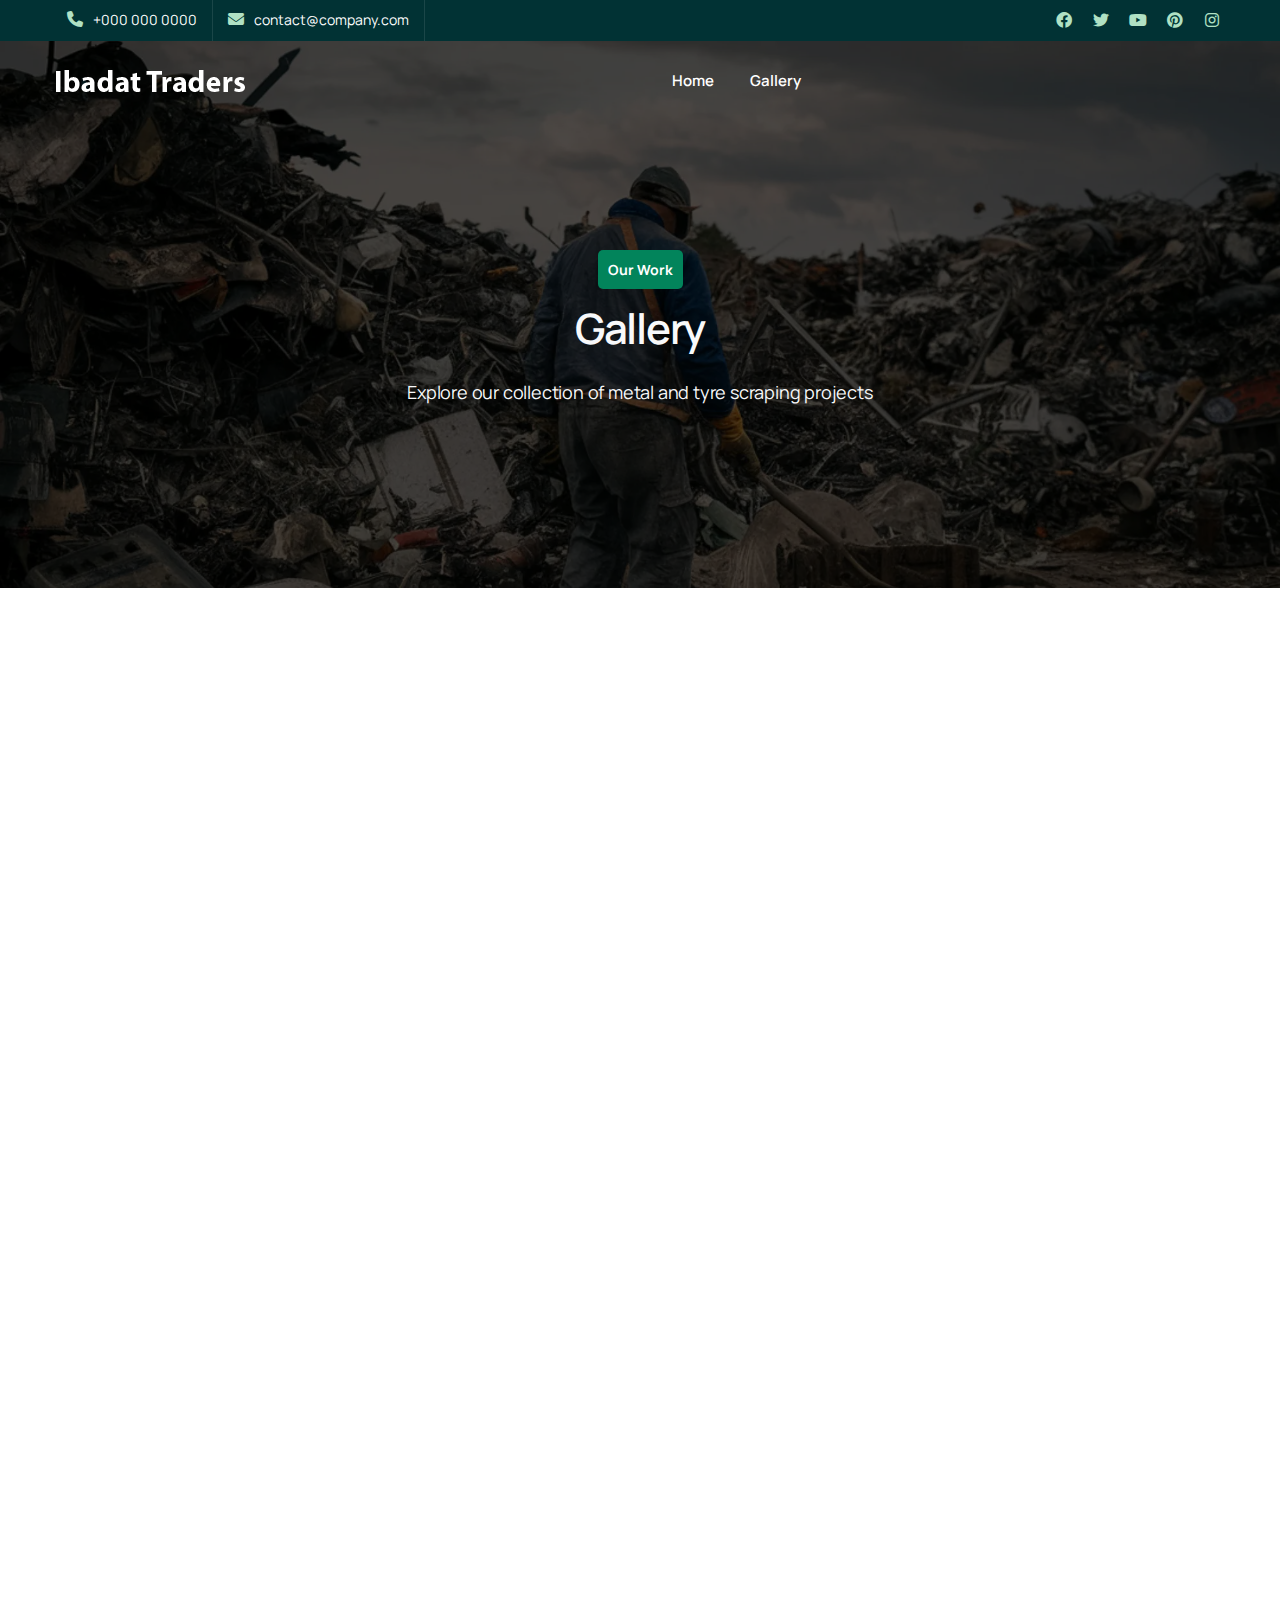
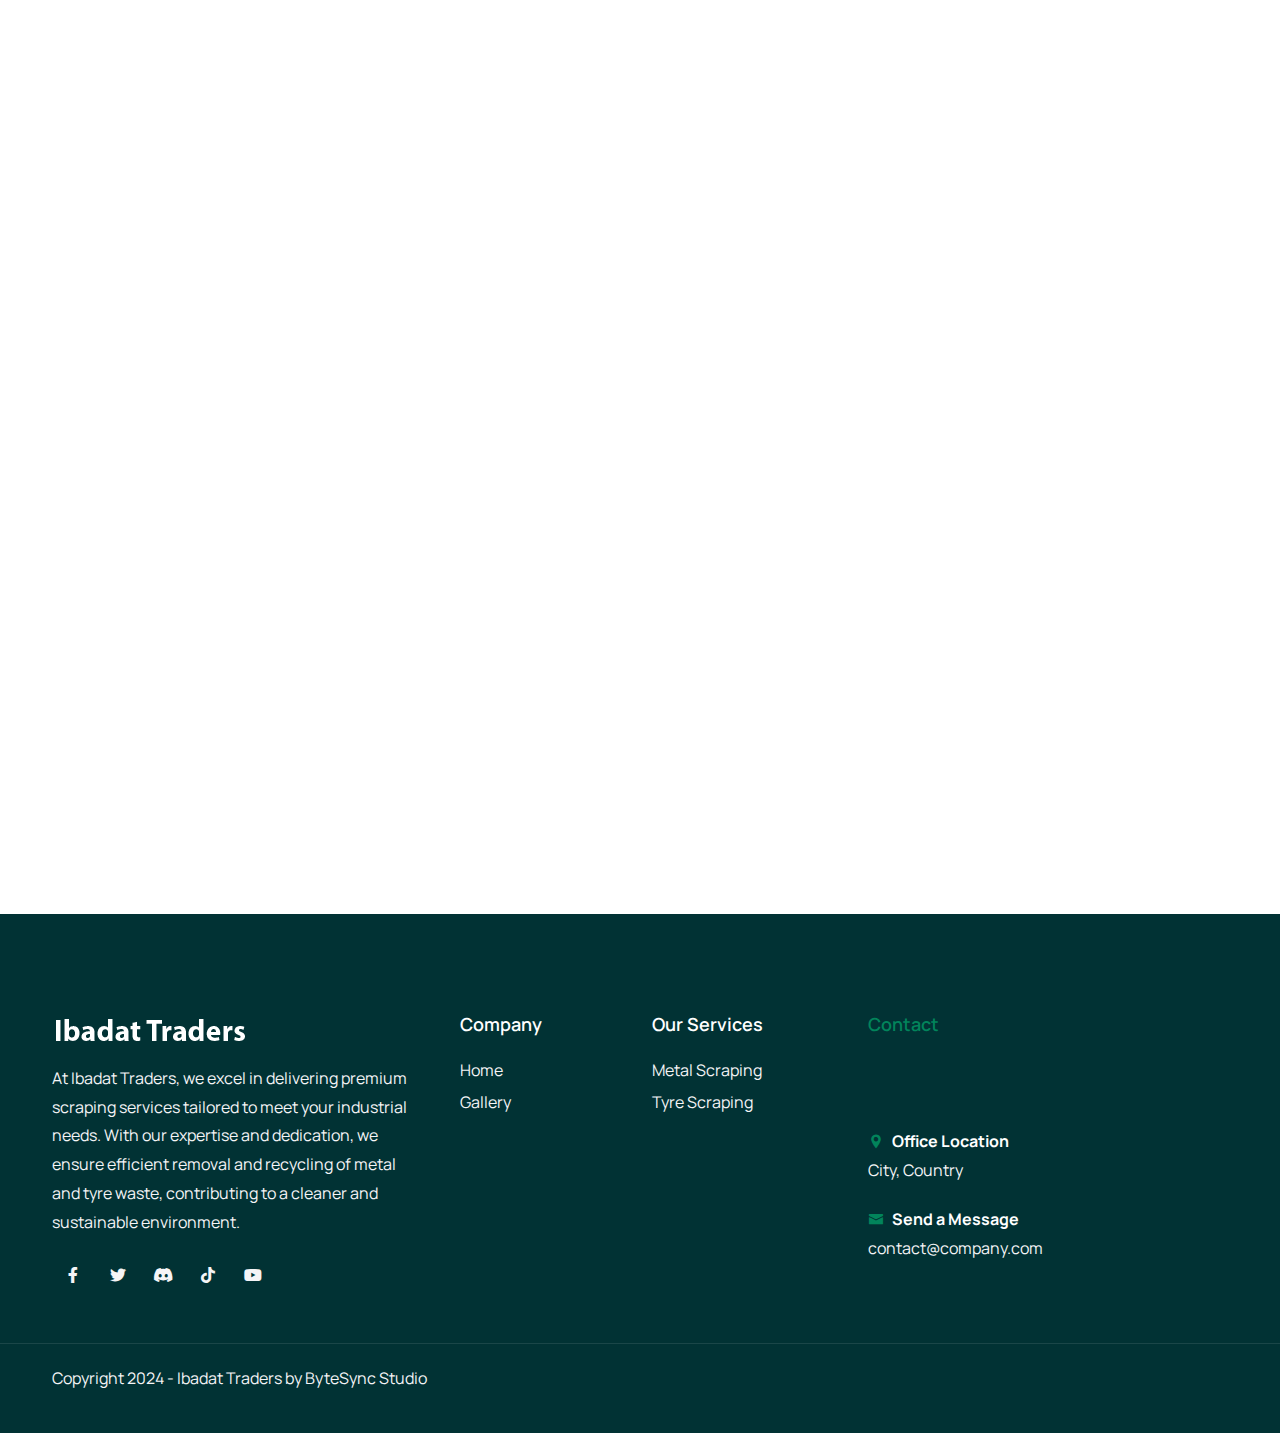
==== commit 6c315be1: "changed Header/footer" ====
--- a/App/gallery.html
+++ b/App/gallery.html
@@ -110,9 +110,7 @@
                                 <div class="de-flex-col header-col-mid">
                                     <ul id="mainmenu">
                                         <li><a class="menu-item" href="index.html">Home</a></li>
-                                        <li><a class="menu-item" href="#">Services</a></li>
                                         <li><a class="menu-item" href="gallery.html">Gallery</a></li>
-                                        <li><a class="menu-item" href="contact.html">Contact</a></li>
                                     </ul>
                                 </div>
                                 <div class="de-flex-col"></div>
@@ -222,9 +220,8 @@
                                     <div class="widget">
                                         <h5>Company</h5>
                                         <ul>
-                                            <li><a href="#">Home</a></li>
-                                            <li><a href="#">About Us</a></li>
-                                            <li><a href="#">Contact</a></li>
+                                            <li><a href="index.html">Home</a></li>
+                                            <li><a href="gallery.html">Gallery</a></li>
                                         </ul>
                                     </div>
                                 </div>
